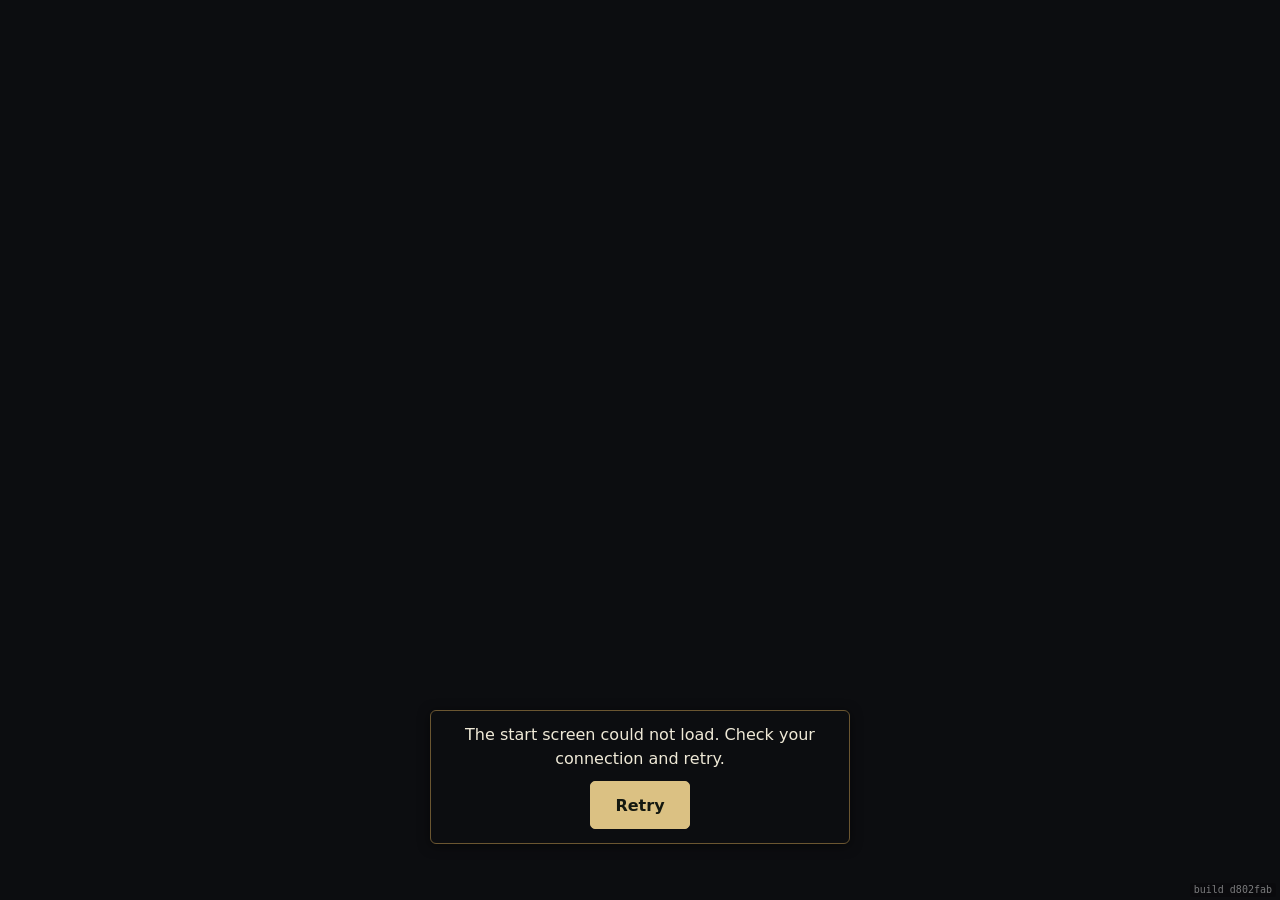
==== renegade/index.html @ bb0d63c6 "Deploy renegade d802fab" ====
<!DOCTYPE html>
<html lang="en">
<head>
<meta name="robots" content="noindex">
  <link rel="icon" href="data:,">
<meta charset="utf-8">
<meta name="viewport" content="width=device-width, initial-scale=1, maximum-scale=1, user-scalable=no, viewport-fit=cover">
<title>RENEGADE [working title] — Slice 5</title>
<!-- SP-100: the 3D battle view's ES modules (js/b3d/, loaded on demand by js/gfx.js) find three.js + cannon-es here -->
<script type="importmap">
{"imports": {"three": "./vendor/three-0.185.0/three.module.min.js?v=d802fab", "three/addons/": "./vendor/three-0.185.0/addons/", "cannon-es": "./vendor/cannon-es-0.20.0/cannon-es.js?v=d802fab", "./js/b3d/map3d.js": "./js/b3d/map3d.js?v=d802fab", "./vendor/three-0.185.0/addons/loaders/GLTFLoader.js": "./vendor/three-0.185.0/addons/loaders/GLTFLoader.js?v=d802fab", "three/addons/loaders/GLTFLoader.js": "./vendor/three-0.185.0/addons/loaders/GLTFLoader.js?v=d802fab", "./vendor/three-0.185.0/addons/utils/SkeletonUtils.js": "./vendor/three-0.185.0/addons/utils/SkeletonUtils.js?v=d802fab", "three/addons/utils/SkeletonUtils.js": "./vendor/three-0.185.0/addons/utils/SkeletonUtils.js?v=d802fab", "./vendor/three-0.185.0/addons/utils/BufferGeometryUtils.js": "./vendor/three-0.185.0/addons/utils/BufferGeometryUtils.js?v=d802fab", "three/addons/utils/BufferGeometryUtils.js": "./vendor/three-0.185.0/addons/utils/BufferGeometryUtils.js?v=d802fab", "./js/b3d/view.js": "./js/b3d/view.js?v=d802fab", "./js/b3d/scenes/scablands.js": "./js/b3d/scenes/scablands.js?v=d802fab", "./js/b3d/world.js": "./js/b3d/world.js?v=d802fab", "./js/b3d/scenes/hollis.js": "./js/b3d/scenes/hollis.js?v=d802fab", "./js/b3d/scenes/drowned.js": "./js/b3d/scenes/drowned.js?v=d802fab", "./js/b3d/scenes/hushwood.js": "./js/b3d/scenes/hushwood.js?v=d802fab", "./js/b3d/scenes/greyback.js": "./js/b3d/scenes/greyback.js?v=d802fab", "./js/b3d/instancing.js": "./js/b3d/instancing.js?v=d802fab", "./js/b3d/figures.js": "./js/b3d/figures.js?v=d802fab", "./js/b3d/physics.js": "./js/b3d/physics.js?v=d802fab", "./js/b3d/killcam.js": "./js/b3d/killcam.js?v=d802fab", "./js/b3d/assets.js": "./js/b3d/assets.js?v=d802fab", "./js/b3d/look.js": "./js/b3d/look.js?v=d802fab", "./js/b3d/fx.js": "./js/b3d/fx.js?v=d802fab", "./vendor/cannon-es-0.20.0/cannon-es.js": "./vendor/cannon-es-0.20.0/cannon-es.js?v=d802fab", "./vendor/three-0.185.0/three.module.min.js": "./vendor/three-0.185.0/three.module.min.js?v=d802fab", "./vendor/three-0.185.0/three.core.min.js": "./vendor/three-0.185.0/three.core.min.js?v=d802fab"}}
</script>
</head>
<body class="entry-open">
<style id="entry-style">
body.entry-open { margin:0; min-height:100%; background:#0c0d10; color:#efe9d7; font-family:system-ui,sans-serif; }
#entry { position:fixed; inset:0; z-index:2147483646; overflow:hidden; background:#0c0d10; display:flex; align-items:flex-end; justify-content:center; padding:16px 16px max(56px,calc(env(safe-area-inset-bottom) + 24px)); box-sizing:border-box; }
#entry-backdrop { position:absolute; inset:0; pointer-events:none; }
#entry .title-gl { position:absolute; inset:0; width:100%; height:100%; display:block; image-rendering:pixelated; image-rendering:crisp-edges; opacity:0; transition:opacity .6s; }
#entry .title-gl.on { opacity:1; }
#entry .entry-card { position:relative; width:min(420px,100%); padding:12px 16px 14px; box-sizing:border-box; text-align:center; background:rgba(12,13,16,.78); border:1px solid #6b5631; border-radius:6px; box-shadow:0 2px 12px rgba(0,0,0,.5); }
#entry h1 { position:absolute; width:1px; height:1px; overflow:hidden; clip:rect(0 0 0 0); white-space:nowrap; }
#entry p { line-height:1.5; margin:0; }
#entry button { min-height:48px; margin-top:10px; padding:10px 24px; font:inherit; font-weight:600; cursor:pointer; border:1px solid #dbc183; background:#dbc183; color:#141810; border-radius:5px; }
#entry button:disabled { opacity:.5; cursor:wait; } #entry button:focus-visible { outline:3px solid white; outline-offset:4px; }
#entry progress { display:block; width:100%; margin:10px 0 0; height:10px; accent-color:#dbc183; }
#entry [hidden] { display:none!important; } #entry-status { min-height:24px; overflow-wrap:anywhere; }
#asset-notice { position:fixed; top:4px; right:4px; z-index:1000; max-width:240px; padding:6px 10px; border-radius:5px; background:#20251f; color:#fff; font:12px system-ui; box-shadow:0 1px 4px #000; }
#asset-notice:empty { display:none; } #asset-notice button { margin-left:8px; min-height:32px; }
</style>
<section id="entry" aria-labelledby="entry-title"><div id="entry-backdrop"></div><div class="entry-card">
<h1 id="entry-title">RENEGADE</h1>
<p id="entry-status" role="status" aria-live="polite">Preparing the start screen…</p>
<progress id="entry-progress" hidden></progress>
<button id="entry-retry" hidden onclick="location.reload()">Retry</button>
<noscript><p>Enable JavaScript to play. Your saved game has not been changed.</p></noscript>
</div></section>

<script>
window.entryWatchdog = setTimeout(function () {
  if (!window.Entry) { document.getElementById('entry-status').textContent = 'The start screen could not load. Check your connection and retry.'; document.getElementById('entry-retry').hidden = false; }
}, 12000);
</script>
<script src="js/entry.js?v=d802fab" defer onerror="clearTimeout(window.entryWatchdog);document.getElementById('entry-status').textContent='The start screen could not load. Check your connection and retry.';document.getElementById('entry-retry').hidden=false"></script>
<div id="app" hidden inert>
  <header id="topbar"></header>
  <main id="screen"></main>
  <div id="modal-root"></div>
  <div id="tooltip" class="hidden"></div>
  <aside id="debug" class="hidden"></aside>
  <div id="toast"></div>
</div>
<template id="game-resources">
<link rel="stylesheet" href="css/style.css">
<link rel="stylesheet" href="css/mobile.css">
<link rel="stylesheet" href="css/title.css">
<link rel="stylesheet" href="css/scenario.css">
<link rel="stylesheet" href="css/maps.css">
<link rel="stylesheet" href="css/forest.css">
<link rel="stylesheet" href="css/dialogue.css">
<!-- data (all tuning numbers) -->
<script src="js/build_id.js?v=d802fab"></script>
<script src="data/config.js"></script>
<script src="data/resources.js"></script>
<script src="data/sprites.js"></script>
<script src="data/skills.js"></script>
<script src="data/bodies.js"></script>
<script src="data/items.js"></script>
<script src="data/weapons.js"></script>
<script src="data/sets.js"></script>
<script src="data/enemies.js"></script>
<script src="data/map.js"></script>
<script src="data/zones.js"></script>
<script src="data/searchables.js"></script>
<script src="data/mapsv2.js"></script>
<script src="data/attention.js"></script>
<script src="data/forestmap.js"></script>
<script src="data/hushwood_areas.js"></script>
<script src="data/events.js"></script>
<script src="data/quests.js"></script>
<script src="data/outpost.js"></script>
<script src="data/recipes.js"></script>
<script src="data/injuries.js"></script>
<script src="data/radio.js"></script>
<script src="data/rivals.js"></script>
<script src="data/scouting.js"></script>
<script src="data/town.js"></script>
<script src="data/town_art.js"></script>
<script src="data/town_art_homes.js"></script>
<script src="data/audio.js"></script>
<script src="data/allies.js"></script>
<script src="data/perks.js"></script>
<script src="data/abilities.js"></script>
<script src="data/tutorial.js"></script>
<script src="data/dialogue/caine.js"></script>
<script src="data/dialogue/caine_tour.js"></script>
<script src="data/barks.js"></script>
<script src="data/main.js"></script>
<script src="data/cards.js"></script>
<script src="data/gruntlook.js"></script>
<script src="data/title.js"></script>
<script src="data/prestige.js"></script>
<!-- logic (no DOM) -->
<script src="js/core.js"></script>
<script src="js/xp.js"></script>
<script src="js/skills.js"></script>
<script src="js/items.js"></script>
<script src="js/state.js"></script>
<script src="js/gruntgear.js"></script>
<script src="js/allies.js"></script>
<script src="js/perks.js"></script>
<script src="js/map.js"></script>
<script src="js/zones.js"></script>
<script src="js/outpost.js"></script>
<script src="js/quests.js"></script>
<script src="js/workbench.js"></script>
<script src="js/injuries.js"></script>
<script src="js/radio.js"></script>
<script src="js/checks.js"></script>
<script src="js/battle.js"></script>
<script src="js/enemyai.js"></script>
<script src="js/hunters.js"></script>
<script src="js/rivals.js"></script>
<script src="js/abilities.js"></script>
<script src="js/tactical.js"></script>
<script src="js/barks.js"></script>
<script src="js/escape.js"></script>
<script src="js/expedition.js"></script>
<script src="js/site.js"></script>
<script src="js/areapath.js"></script>
<script src="js/v2.js"></script>
<script src="js/hushwood.js"></script>
<script src="js/scouting.js"></script>
<script src="js/tutorial.js"></script>
<script src="js/dialogue.js"></script>
<script src="js/mainquest.js"></script>
<script src="js/cards.js"></script>
<script src="js/difficulty.js"></script>
<script src="js/dice.js"></script>
<script src="js/titlescene.js"></script>
<script src="js/prestige.js"></script>
<script src="js/scenario.js"></script>
<script src="js/savesnapshot.js"></script>
<!-- presentation -->
<script src="js/assets.js"></script>
<script src="js/sprites.js"></script>
<script src="js/sfx.js"></script>
<script src="js/music.js"></script>
<script src="js/battleview.js"></script>
<script src="js/battleclock.js"></script>
<script src="js/roster3d.js"></script>
<script src="js/gfx.js"></script>
<script src="js/mapview.js"></script>
<script src="js/forestmap.js"></script>
<script src="js/siteview.js"></script>
<script src="js/areawalk.js"></script>
<script src="js/traversal.js"></script>
<script src="js/townview.js"></script>
<script src="js/xpfloat.js"></script>
<script src="js/ui.js"></script>
<script src="js/settlepanel.js"></script>
<script src="js/buildui.js"></script>
<script src="js/debug.js"></script>
<script src="js/touch.js"></script>
<script src="js/tutorialview.js"></script>
<script src="js/dialogueview.js"></script>
<script src="js/cardview.js"></script>
<script src="js/gruntlook.js"></script>
<script src="js/title.js"></script>
<script src="js/scenarioview.js"></script>
<script src="js/main.js"></script>
</template>
<div id="build-stamp" style="position:fixed;right:4px;bottom:3px;z-index:2147483647;font:10px/1.2 monospace;color:#fff;opacity:.45;background:rgba(0,0,0,.35);padding:1px 4px;border-radius:3px;pointer-events:none;user-select:none">build d802fab</div>
</body>
</html>
---- renegade/css/style.css ----
* { box-sizing: border-box; }
html, body { margin: 0; height: 100%; background: #14140f; color: #ddd8c8; font: 13px/1.4 "Segoe UI", Roboto, Arial, sans-serif; }
button { background: #3a382e; color: #eee; border: 1px solid #5a5646; border-radius: 3px; padding: 4px 9px; cursor: pointer; font: inherit; margin: 2px; }
button:hover:not(:disabled) { background: #4d4a3c; }
button:disabled { opacity: .45; cursor: default; }
button.primary { background: #7a5a1e; border-color: #b08a3a; }
button.primary:hover:not(:disabled) { background: #936d25; }
button.big { font-size: 15px; padding: 8px 18px; }
button.grunt { background: #2e3a44; border-color: #4c6070; }
button.on { background: #b08a3a; color: #111; }
select, input { background: #22211b; color: #eee; border: 1px solid #555; border-radius: 3px; padding: 3px; font: inherit; }
h2 { margin: 4px 0 10px; } h3 { margin: 0 0 8px; font-size: 14px; color: #e8c880; } h4 { margin: 8px 0 4px; color: #bba; }
.good { color: #7ee07e; } .bad { color: #ff7a6a; } .warn { color: #f0b050; } .hint { color: #999; font-size: 12px; }
.hidden { display: none !important; }
#app { display: flex; flex-direction: column; height: 100vh; }
#topbar { display: flex; gap: 18px; align-items: center; padding: 6px 12px; background: #0c0c09; border-bottom: 1px solid #333; flex-wrap: wrap; }
#topbar .brand { font-weight: bold; letter-spacing: 2px; color: #e8c880; }
#topbar .res-i { margin-right: 8px; } #topbar .hint { margin-left: auto; }
#screen { flex: 1; overflow: auto; padding: 10px; }
.icon { vertical-align: middle; }
.tabs button { margin-right: 2px; }
.tab-body { margin-top: 8px; }
.panel { background: #1e1d17; border: 1px solid #36342a; border-radius: 4px; padding: 10px; margin-bottom: 10px; }
.cards { display: flex; flex-wrap: wrap; gap: 8px; }
.card { background: #26251e; border: 2px solid #3a382e; border-radius: 4px; padding: 8px; width: 170px; text-align: center; cursor: pointer; }
.card.sel { border-color: #e8c880; } .card.disabled { opacity: .5; cursor: default; }
.card.offer { width: 250px; cursor: default; }
.bc-name { font-weight: bold; margin-top: 4px; } .bc-sub { font-size: 12px; color: #bbb; } .bc-desc { font-size: 12px; color: #ccc; margin: 4px 0; text-align: left; } .bc-timer { color: #f0b050; font-size: 12px; }
.grunt-row { display: block; margin: 3px 0; cursor: pointer; }
.gear-row { margin: 4px 0; } .gear-row .slot { display: inline-block; width: 110px; color: #bba; text-transform: capitalize; } .gear-row select { max-width: 520px; }
.deploy-go { margin: 12px 0 30px; }
.item-row { display: flex; align-items: center; gap: 6px; padding: 2px 4px; border-bottom: 1px solid #2a2922; }
.item-row:hover { background: #2a291f; }
.item-icon { position: relative; width: 32px; height: 32px; flex: none; margin: 2px; } .item-icon canvas { position: absolute; left: 0; top: 0; }
.item-name { flex: 1; } .item-name small { color: #888; } .item-extra { color: #999; font-size: 11px; text-transform: capitalize; } .item-acts button { padding: 1px 6px; font-size: 11px; }
.skill-grid { display: grid; grid-template-columns: repeat(auto-fill, minmax(290px, 1fr)); gap: 3px 16px; }
.skill-row { display: flex; align-items: center; gap: 6px; } .skill-row.inactive { opacity: .45; }
.sk-name { width: 95px; } .sk-lvl { width: 45px; text-align: right; font-weight: bold; }
.bar { position: relative; flex: 1; height: 14px; background: #0e0e0b; border: 1px solid #444; border-radius: 2px; min-width: 60px; }
.bar-fill { position: absolute; left: 0; top: 0; bottom: 0; }
.bar-label { position: absolute; left: 0; right: 0; text-align: center; font-size: 10px; line-height: 13px; color: #fff; text-shadow: 0 0 2px #000; }
.exp-layout { display: flex; gap: 10px; height: 100%; }
.exp-map { flex: 1; min-width: 520px; }
.exp-side { width: 400px; overflow-y: auto; }
.map-wrap { position: relative; width: 100%; height: 100%; min-height: 520px; background: #1d1f1b; background-size: cover; border: 1px solid #333; border-radius: 4px; overflow: hidden; }
.map-edges { position: absolute; inset: 0; width: 100%; height: 100%; }
.edge { stroke: #6a6450; stroke-width: 2.5; } .edge.dim { stroke: #3a3830; stroke-dasharray: 4 4; } .edge.active { stroke: #e8c880; stroke-width: 3.5; }
.map-ground { position: absolute; inset: 0; width: 100%; height: 100%; image-rendering: pixelated; pointer-events: none; }
.map-node.unknown { opacity: .75; pointer-events: none; } .map-node.unknown .mn-name { color: #999; font-style: italic; }
.map-node { position: absolute; transform: translate(-50%, -24px); text-align: center; width: 150px; padding: 2px; border-radius: 6px; }
.map-node .icon { background: #0008; border-radius: 50%; border: 2px solid #555; }
.map-node.current .icon { border-color: #ffd84a; box-shadow: 0 0 12px #ffd84a; }
.map-node.visited .icon { border-color: #888; }
.map-node.reachable { cursor: pointer; } .map-node.reachable .icon { border-color: #e8c880; } .map-node.reachable:hover { background: #ffffff14; }
.map-node.remembered { opacity: .45; }
.mn-name { font-weight: bold; font-size: 12px; text-shadow: 0 0 3px #000; }
.mn-odds { font-size: 11px; white-space: nowrap; text-shadow: 0 0 3px #000; } .mn-odds .h { color: #ff8a7a; } .mn-odds .e { color: #9ad0ff; } .mn-odds .c { color: #ffd870; } .mn-odds .s { color: #9ae09a; }
.mn-tags { font-size: 10px; color: #bba; text-shadow: 0 0 3px #000; }
.sq-row { display: flex; align-items: center; gap: 6px; margin: 3px 0; } .sq-name { width: 110px; overflow: hidden; white-space: nowrap; text-overflow: ellipsis; } .sq-row.dead { opacity: .6; }
.heat-marks { position: relative; height: 14px; font-size: 9px; color: #999; overflow: hidden; } .heat-marks span { position: absolute; white-space: nowrap; } .heat-marks span.hm-end { text-align: right; }
.log div { font-size: 11px; color: #bbb; border-bottom: 1px solid #262520; overflow-wrap: anywhere; }   /* long lists (the Toll Gate) wrap on phones */
.modal-back { position: fixed; inset: 0; background: #000a; display: flex; align-items: center; justify-content: center; z-index: 50; }
.modal { background: #201f18; border: 1px solid #6a6040; border-radius: 6px; padding: 16px 20px; max-width: 560px; max-height: 88vh; overflow: auto; box-shadow: 0 10px 40px #000; overflow-wrap: anywhere; }
.modal.wide { max-width: 860px; }
.modal.radio, .radio { }
.ev-text { font-style: italic; color: #e8e0c8; }
.ev-opt { margin: 6px 0; display: flex; align-items: center; flex-wrap: wrap; gap: 6px; } .ev-opt .chance { color: #9ad0ff; font-size: 12px; }
.roll { font-family: monospace; }
table.summary { border-collapse: collapse; width: 100%; font-size: 12px; } table.summary td, table.summary th { border-bottom: 1px solid #333; padding: 2px 6px; text-align: left; } table.summary tr.enemy { color: #d99; }
.blog { font-size: 11px; color: #aaa; margin: 8px 0; max-height: 140px; overflow: auto; }
.battle-wrap { display: inline-block; }
.battle-hud { display: flex; gap: 10px; align-items: center; padding: 4px 0; } .bh-title { font-weight: bold; color: #e8c880; } .bh-timer { font-family: monospace; min-width: 80px; }
.battle-canvas { display: block; border: 1px solid #444; width: min(100%, calc((100vh - 190px) * 40 / 24)); height: auto; image-rendering: pixelated; }
.battle-wrap { display: block; width: 100%; }
#tooltip { position: fixed; z-index: 100; background: #0c0c09ee; border: 1px solid #6a6040; padding: 6px 8px; border-radius: 4px; max-width: 360px; font-size: 12px; pointer-events: none; }
#toast { position: fixed; bottom: 16px; left: 50%; transform: translateX(-50%); background: #333; color: #fff; padding: 8px 14px; border-radius: 4px; opacity: 0; transition: opacity .2s; z-index: 120; pointer-events: none; max-width: 80vw; overflow-wrap: anywhere; }
#toast.show { opacity: .95; }
#debug { position: fixed; right: 0; top: 0; bottom: 0; width: 380px; background: #0e0e12f5; border-left: 2px solid #5050a0; z-index: 90; overflow-y: auto; padding: 8px; font-size: 12px; }
.dbg-head { display: flex; justify-content: space-between; align-items: center; } .dbg-sec { border-top: 1px solid #333; padding: 4px 0; }
.dbg-field { display: flex; justify-content: space-between; gap: 6px; margin: 1px 0; } .dbg-field span { color: #aab; overflow: hidden; text-overflow: ellipsis; white-space: nowrap; } .dbg-field input[type=number] { width: 80px; }
.dbg-field.changed span { color: #ffd84a; } .dbg-small { color: #888; font-size: 11px; } .dbg-check { display: block; }
.dbg-export { width: 100%; height: 120px; font-family: monospace; font-size: 11px; }
.dbg-fields { max-height: 45vh; overflow-y: auto; margin: 4px 0; }

canvas.icon { image-rendering: pixelated; vertical-align: middle; }
.btn-icon { margin-right: 4px !important; }
.ev-icon { margin-right: 8px; }
.mn-countdown { position: absolute; top: -6px; left: calc(50% + 12px); background: #c0301a; color: #fff; font-weight: bold; font-size: 12px; padding: 1px 6px; border-radius: 10px; border: 1px solid #ffb080; box-shadow: 0 0 8px #ff5030; }
.map-node.distress .icon { border-color: #ff5030; box-shadow: 0 0 10px #ff5030; animation: distressPulse 1s ease-in-out infinite alternate; }
@keyframes distressPulse { from { box-shadow: 0 0 4px #ff5030; } to { box-shadow: 0 0 16px #ff5030; } }

/* ---------- Slice 2: town view ---------- */
.town-wrap { position: relative; margin-top: 8px; width: min(100%, calc((100vh - 120px) * 1000 / 600)); }
.town-stage { position: relative; width: 100%; aspect-ratio: 1000 / 600; background: #2a2820; border: 1px solid #444; border-radius: 4px; overflow: hidden; user-select: none; }
.town-bg { position: absolute; inset: 0; width: 100%; height: 100%; image-rendering: pixelated; pointer-events: none; }
/* SP-066: the forest camp's ambient layer (js/townview.js TV.ambient): sprite strips over the background, under the hotspots */
.town-anim { position: absolute; inset: 0; pointer-events: none; }
.town-anim > div { position: absolute; background-repeat: no-repeat; image-rendering: pixelated; }
/* Slice 5 §I: act homes. The tint stands in for a home art set that isn't committed yet (data/prestige.js artReady) */
.town-stage.home-bunker .town-bg, .town-stage.home-bunker .hs-built, .town-stage.home-bunker .hs-npcart { filter: saturate(0.5) brightness(0.78) hue-rotate(175deg); }
.town-carried { position: absolute; image-rendering: pixelated; pointer-events: none; }
.town-home { position: absolute; left: 50%; top: 6px; transform: translateX(-50%); padding: 2px 10px; background: #0009; border: 1px solid #6a6450; border-radius: 3px; color: #e8dcb0; font-size: 12px; letter-spacing: 0.04em; pointer-events: none; z-index: 2; white-space: nowrap; }
.town-hs { position: absolute; cursor: pointer; }
.town-hs.locked, .town-hs.lot { cursor: help; }
.town-hs img { position: absolute; image-rendering: pixelated; pointer-events: none; }
.town-hs .hs-hover, .town-hs .hs-open { display: none; }
.town-hs:hover .hs-hover { display: block; }
.town-stage.trapdoor-open .town-hs[data-hs=trapdoor] .hs-open { display: block; }
.town-hs .hs-ph { display: none; position: absolute; inset: 0; border: 2px dashed #8a8060; background: #0005; color: #e8c880; font-weight: bold; align-items: center; justify-content: center; text-align: center; font-size: 12px; }
.town-stage.placeholder .town-hs .hs-ph { display: flex; }
.town-stage.placeholder .town-hs:hover .hs-ph { border-color: #ffd84a; background: #ffd84a22; }
.town-hs .hs-label { display: none; position: absolute; transform: translate(-50%, -100%); white-space: nowrap; background: #0c0c09dd; border: 1px solid #b08a3a; color: #ffe8a8; padding: 1px 7px; border-radius: 3px; font-size: 12px; pointer-events: none; z-index: 3; }
.town-hs:hover .hs-label { display: block; }
.town-hs .hs-badge { position: absolute; transform: translate(-50%, -50%); z-index: 2; pointer-events: none; font-weight: bold; }
.hs-badge.bang { background: #ffd84a; color: #201000; width: 22px; height: 22px; border-radius: 50%; text-align: center; line-height: 22px; font-size: 15px; box-shadow: 0 0 8px #ffd84a; animation: distressPulse 1s ease-in-out infinite alternate; }
.hs-badge.ring { background: conic-gradient(#ffd84a calc(var(--frac) * 1%), #0008 0); color: #fff; border-radius: 50%; width: 30px; height: 30px; line-height: 30px; font-size: 9px; text-align: center; text-shadow: 0 0 2px #000; }
.hs-badge.timer { background: #0c0c09dd; color: #f0b050; border: 1px solid #f0b050; padding: 0 5px; border-radius: 8px; font-size: 11px; white-space: nowrap; }
.town-panel { position: absolute; left: 4%; right: 4%; top: 4%; bottom: 4%; background: #1b1a14f4; border: 1px solid #8a7a4a; border-radius: 6px; box-shadow: 0 10px 40px #000; display: flex; flex-direction: column; z-index: 10; }
/* SP-041: the settlement right column (js/settlepanel.js), desktop outpost only. The town (and any building panel over it)
   keeps the left; the column holds the SP-189 tutorial objectives on top (when on) and the settlement panel below. */
#screen:has(> .settle-col) { display: grid; grid-template-columns: minmax(0, 1fr) 240px; grid-template-rows: auto auto 1fr; column-gap: 10px; align-content: stretch; }
#screen:has(> .settle-col) > :not(.settle-col) { grid-column: 1; }
#screen > .settle-col { grid-column: 2; grid-row: 1 / span 3; align-self: start; margin-top: 8px; display: flex; flex-direction: column; gap: 8px; max-height: calc(100vh - 80px); overflow-y: auto; }
.settle-col > .tut-obj { margin: 0; }
.settle-panel { display: flex; flex-direction: column; gap: 4px; margin: 0; }
.settle-panel h3 { margin: 0 0 4px; font-size: 14px; letter-spacing: .04em; text-transform: uppercase; color: #dbc183; }
.settle-panel h4 { margin: 6px 0 2px; font-size: 12px; letter-spacing: .04em; text-transform: uppercase; color: #9f977f; }
.settle-panel .sp-body, .settle-panel .sp-grunt { display: flex; align-items: center; gap: 8px; width: 100%; text-align: left; background: #24221a; border: 1px solid #4a4532; border-radius: 4px; padding: 4px 6px; color: inherit; cursor: pointer; }
.settle-panel .sp-body:hover, .settle-panel .sp-grunt:hover { border-color: #8a7a4a; background: #2e2b20; }
.sp-body-txt { display: flex; flex-direction: column; min-width: 0; }
.sp-body-name { overflow: hidden; text-overflow: ellipsis; white-space: nowrap; }
.sp-body-sub, .sp-restore { font-size: 12px; color: #b9b3a0; }
.sp-restore { color: #ffb070; }
.sp-gear { list-style: none; margin: 0; padding: 0; }
.sp-slot { display: flex; align-items: center; gap: 6px; font-size: 12px; line-height: 1.3; padding: 1px 0; }
.sp-slot-label { flex: none; width: 74px; color: #9f977f; }
.sp-slot-item { min-width: 0; overflow: hidden; text-overflow: ellipsis; white-space: nowrap; }
.sp-slot.empty .sp-slot-item { color: #77715f; font-style: italic; }
.sp-squad { display: flex; flex-direction: column; gap: 3px; }
.sp-grunt { font-size: 12px; }
.sp-grunt-name { flex: 1; min-width: 0; overflow: hidden; text-overflow: ellipsis; white-space: nowrap; }
.sp-grunt-hp { flex: none; color: #b9b3a0; }
.settle-panel .sp-deploy { margin-top: 8px; width: 100%; padding: 8px; font-size: 15px; letter-spacing: .06em; }
.tp-head { display: flex; justify-content: space-between; align-items: center; padding: 6px 12px; border-bottom: 1px solid #3a382e; }
.tp-head h2 { margin: 0; font-size: 17px; color: #e8c880; }
.tp-close { font-size: 16px; padding: 2px 10px; }
.panel-body { overflow-y: auto; padding: 10px 12px; flex: 1; }
.zone-card { width: 300px; text-align: left; } .zone-card.disabled .bc-name { color: #999; font-style: italic; }
.deploy-zone { margin-bottom: 8px; }
.stockpile .sp-row { display: flex; align-items: center; gap: 8px; padding: 4px; border-bottom: 1px solid #2a2922; } .sp-name { width: 120px; }
.quest-row { border: 1px solid #36342a; border-radius: 4px; padding: 6px 8px; margin: 6px 0; } .quest-row.done { opacity: .55; } .quest-row.active { border-color: #8a7a4a; }
.giver-head { display: flex; gap: 12px; align-items: center; margin-bottom: 8px; }
/* ---------- Slice 2: location view ---------- */
.exp-head { display: flex; gap: 8px; align-items: center; padding: 2px 4px 6px; } .exp-head button { margin-left: auto; }
.site-wrap { position: relative; width: 100%; aspect-ratio: 1000 / 600; border: 1px solid #333; border-radius: 4px; overflow: hidden; background: #15140f; }
.site-canvas { position: absolute; inset: 0; width: 100%; height: 100%; image-rendering: pixelated; }
.site-obj { position: absolute; transform: translate(-50%, -50%); border-radius: 6px; padding: 1px; }
.site-obj canvas { display: block; }
.site-obj.usable { cursor: pointer; } .site-obj.usable:hover { outline: 2px solid #ffd84a; background: #ffd84a22; }
.site-obj.done { opacity: .8; }
.site-obj canvas.site-art { width: 100%; height: auto; image-rendering: pixelated; }
.site-obj canvas.obj-marker { position: absolute; width: 50%; height: auto; left: 25%; top: 25%; image-rendering: pixelated; pointer-events: none; }
.site-obj.event.usable, .site-obj.survivor.usable { outline: 2px solid #9ad0ff88; } .site-obj.grate.usable { outline: 2px solid #4ac0ff; }
.site-obj.busy { outline: 2px solid #ffd84a; }
.site-obj canvas.obj-quest { position: absolute; top: -18%; right: -14%; width: 50%; height: auto; image-rendering: pixelated; pointer-events: none; filter: drop-shadow(0 0 3px #e8c06099); }
.obj-lock { position: absolute; bottom: -6px; right: -6px; font-size: 12px; } .obj-left { position: absolute; top: -8px; left: -4px; color: #ffd84a; font-weight: bold; }
.site-squad canvas { width: 100%; height: auto; image-rendering: pixelated; }
.site-squad { position: absolute; transform: translate(-50%, -50%); pointer-events: none; filter: drop-shadow(0 0 3px #ffd84a); }
.site-progress { position: absolute; transform: translate(-50%, -100%); width: 170px; height: 18px; background: #000c; border: 1px solid #ffd84a; border-radius: 3px; z-index: 5; }
.site-progress .sp-fill { position: absolute; left: 0; top: 0; bottom: 0; width: 0; background: #b08a3a; }
.site-progress span { position: absolute; left: 0; right: 0; text-align: center; font-size: 11px; line-height: 16px; text-shadow: 0 0 2px #000; }
.site-progress .sp-cancel { position: absolute; left: 100%; top: -4px; padding: 1px 6px; font-size: 11px; }
.site-title { position: absolute; left: 8px; top: 6px; font-size: 12px; color: #e8c880; text-shadow: 0 0 3px #000; pointer-events: none; }
.map-node.enterable { cursor: pointer; } .map-node.enterable:hover { background: #ffffff14; }
.mn-passage { position: absolute; top: -4px; left: calc(50% - 30px); }
.mn-quest { position: absolute; top: -8px; left: calc(50% - 8px); background: #e8c060; color: #201000; font-weight: bold; border-radius: 50%; width: 16px; height: 16px; line-height: 16px; font-size: 12px; }
/* ---------- Slice 2: XP floats ---------- */
#xp-layer { position: fixed; inset: 0; pointer-events: none; z-index: 110; }
.xp-float { position: fixed; font-size: 11px; font-weight: 600; white-space: nowrap; text-shadow: 0 0 2px #000, 0 0 3px #000; }
.xp-float.lvl { font-size: 13px; font-weight: bold; }
.xp-lines { margin: 6px 0; } .xp-line { font-size: 12px; color: #cfe; }
.exp-map { display: flex; flex-direction: column; } .exp-map > .map-wrap { flex: 1; height: auto; }
/* recruitment panel */
.recruit-row { display: flex; align-items: center; gap: 6px; flex-wrap: wrap; }
.recruit-cost .rc { display: inline-flex; align-items: center; gap: 2px; margin-right: 8px; } .recruit-cost .rc.short { color: #e06a5a; }
.recruit-roster .rr-row { display: flex; align-items: center; gap: 4px; padding: 2px 0; }

/* Town: floating quest-available marker (placeholder "!" until quest_available art lands) */
.town-hs .hs-quest { position: absolute; transform: translate(-50%, -50%); z-index: 4; pointer-events: none; animation: questBob 1.4s ease-in-out infinite; }
.town-hs .hs-quest img, .town-hs .hs-quest svg { display: block; width: 100%; height: 100%; image-rendering: pixelated; }
.town-hs .hs-quest.placeholder svg { filter: drop-shadow(0 0 4px #ffd84aaa); }   /* placeholder until ui/quest_available.png lands */
@keyframes questBob { 0%, 100% { margin-top: 0; } 50% { margin-top: -6px; } }
/* Grunt equip screen */
.grunt-head { display: flex; align-items: center; gap: 10px; margin-bottom: 10px; }
.grunt-slot { margin: 6px 0; } .grunt-slot select { max-width: 520px; }
.rr-row button { margin-left: 8px; }
/* Slice 3: Settings panel */
.top-btns { margin-left: auto; display: inline-flex; gap: 4px; }
.settings-btn { font-size: 12px; padding: 2px 8px; }
.settings .set-row { display: flex; align-items: center; gap: 10px; margin: 6px 0; }
.settings .set-row label { min-width: 120px; }
.settings .set-row input[type=range] { width: 220px; }
.dbg-audio { display: inline-block; margin: 1px 4px 1px 0; } .dbg-audio button { font-size: 10px; }
.dbg-pre { font-size: 10px; white-space: pre-wrap; max-height: 180px; overflow: auto; }
/* Slice 3 §12: loot read under the map node name */
.mn-loot { font-size: 10px; color: #b8c0a0; } .mn-loot.picked { color: #d09050; }
.grunt-slot .slot-icon { vertical-align: middle; margin-right: 4px; }
/* Slice 3 §1 allies */
.trait-chips { display: inline-flex; gap: 3px; flex-wrap: wrap; vertical-align: middle; }
.trait-chip { font-size: 11px; padding: 0 5px; border: 1px solid; border-radius: 3px; background: rgba(0,0,0,.35); white-space: nowrap; cursor: help; }
.cands { display: flex; gap: 10px; flex-wrap: wrap; margin: 6px 0; }
.cand-card { border: 1px solid #444; background: #1c1c1c; padding: 8px; width: 210px; display: flex; flex-direction: column; gap: 5px; align-items: flex-start; }
.cand-name { font-weight: bold; color: #e8dcc0; }
.rr-name.vet { color: #ffd84a; }
.rr-row { flex-wrap: wrap; }
button.promote { background: #6a5a1a; }
.hs-badge.promote { background: #c9a227; color: #111; font-weight: bold; padding: 1px 5px; border-radius: 3px; font-size: 11px; white-space: nowrap; transform: translate(-80%, 0); }
.ally-history .hl { font-size: 12px; color: #bbb; padding: 1px 0; }
.memorial-wall { display: flex; flex-direction: column; gap: 8px; max-height: 60vh; overflow-y: auto; padding-right: 6px; }
.plaque { padding: 14px 18px; background: #2a2a2a; border: 12px solid transparent; color: #d8d0bc; box-sizing: border-box; }
.plaque.vet { font-size: 1.1em; }
.plaque .pl-name { font-weight: bold; color: #efe6cc; } .plaque.vet .pl-name { color: #ffd84a; }
.plaque .pl-cause { color: #e0a090; margin-top: 3px; } .plaque .pl-last { color: #aaa; font-style: italic; font-size: 12px; }
.plaque .pl-stats { font-size: 12px; color: #bbb; }
.nick-offer { margin: 6px 0; padding: 6px; border: 1px solid #665; background: #222; }
.nick-offer button { margin-left: 6px; }
/* Slice 3 §3 Character screen */
.nav-badge { display: inline-block; margin-left: 5px; min-width: 16px; padding: 0 4px; border-radius: 8px; background: #c9a227; color: #111; font-size: 11px; font-weight: bold; }
#toast.clickable { cursor: pointer; text-decoration: underline; } #toast.clickable.show { pointer-events: auto; }
.char-cols { display: flex; gap: 10px; flex-wrap: wrap; } .char-col { flex: 1 1 360px; }
.skill-row.inactive { opacity: .5; } .sk-unused { margin-left: 6px; font-style: italic; color: #999; }
.perk-owned { display: flex; gap: 8px; flex-wrap: wrap; margin-bottom: 8px; } .perk-chip { border: 1px solid #665; padding: 2px 6px; border-radius: 3px; background: #222; }
.perk-cards { display: flex; gap: 8px; flex-wrap: wrap; }
.perk-card { width: 190px; border: 1px solid #555; background: #1c1c1c; padding: 7px; display: flex; flex-direction: column; gap: 4px; align-items: flex-start; }
.perk-card img, .perk-card canvas { flex: 0 0 auto; }
.perk-card.keystone { border-color: #c9a227; } .perk-card.locked { opacity: .5; } .perk-card .pc-name { font-weight: bold; color: #e8dcc0; }

/* Slice 3 §2 ability bar */
.ability-bar { display: flex; gap: 10px; padding: 6px 0; align-items: center; }
.abl-btn { position: relative; display: flex; align-items: center; gap: 8px; padding: 4px 30px 4px 4px; background: #1b1a16; border: 1px solid #4a4533; border-radius: 4px; cursor: pointer; user-select: none; min-width: 150px; }
.abl-btn:hover { border-color: #8a7f55; } .abl-btn.ready { border-color: #c8b060; box-shadow: 0 0 6px #c8b06066; }
.abl-btn.aiming { border-color: #ffe080; background: #2c2716; box-shadow: 0 0 10px #ffe080aa; }
.abl-btn.disabled { opacity: .38; filter: grayscale(1); cursor: not-allowed; }
.abl-icw { position: relative; width: 32px; height: 32px; flex: 0 0 auto; } .abl-icw canvas { width: 32px; height: 32px; image-rendering: pixelated; display: block; }
.abl-ring { position: absolute; inset: 0; border-radius: 50%; pointer-events: none; }
.abl-cd { position: absolute; inset: 0; display: flex; align-items: center; justify-content: center; font: bold 13px monospace; color: #fff; text-shadow: 0 0 3px #000, 0 0 2px #000; pointer-events: none; }
.abl-key { position: absolute; left: -3px; bottom: -4px; font: bold 10px monospace; background: #000c; color: #ffe080; border: 1px solid #6a6040; border-radius: 3px; padding: 0 3px; }
.abl-name { font-size: 12px; color: #e8dcc0; }
.abl-auto { position: absolute; right: 4px; top: 50%; transform: translateY(-50%); width: 20px; height: 20px; padding: 0; font: bold 10px sans-serif; border-radius: 50%; border: 1px solid #555; background: #222; color: #777; cursor: pointer; }
.abl-auto.on { background: #3a5a2a; color: #cfe8b0; border-color: #7aa050; }

/* Slice 3 §5-6: sets + rare finds */
.set-line { color: #50d070; font-weight: bold; }
.cos-tag { color: #e0a0e0; font-weight: bold; }   /* Slice 5 §H: silly outfits (Vixie: common frame + a Cosmetic tag) */
.set-bonus { color: #6a7a6a; }
.set-bonus.on { color: #7ae890; }
.set-summary { margin: 4px 0; padding: 3px 6px; border-left: 3px solid #40b060; background: #1c2a1e; font-size: 12px; }
/* Megan (Oct 7): the carried-item action menu (js/ui.js UI.itemMenu): the tooltip's frame around the stock buttons */
.item-menu-row { cursor: pointer; } .item-menu-row:focus-visible { outline: 1px solid #b08a3a; outline-offset: -1px; } .item-menu-row[aria-expanded="true"] { background: #2a291f; }
.item-menu { position: fixed; z-index: 110; display: flex; flex-direction: column; min-width: 150px; max-width: min(300px, calc(100vw - 8px)); max-height: calc(100vh - 8px); overflow: auto; background: #0c0c09ee; border: 1px solid #6a6040; border-radius: 4px; padding: 3px; box-shadow: 0 6px 20px #000; }
.item-menu button { text-align: left; margin: 1px 0; font-size: 12px; }
.loot-box .item-row.rare .item-name { animation: rareflash 1.2s ease-in-out 3; }
@keyframes rareflash { 0%, 100% { filter: none; text-shadow: none; } 50% { filter: brightness(1.8); text-shadow: 0 0 6px currentColor; } }
/* Slice 3 §4b Hunter token + banner */
.map-hunter { position: absolute; transform: translate(-50%, -110%); z-index: 6; pointer-events: auto; filter: drop-shadow(0 0 4px #f22); animation: hunterpulse 1.2s ease-in-out infinite; }
.map-hunter.lost { opacity: 0.55; animation: none; }
.map-hunter-tracks { position: absolute; z-index: 5; opacity: 0.85; pointer-events: none; }
.map-rival { position: absolute; transform: translate(10%, -120%); z-index: 6; pointer-events: auto; filter: drop-shadow(0 0 4px #2cf); }
.rival-enc .rv-units { margin: 4px 0 10px; padding-left: 18px; } .rival-enc .rv-unit { margin: 2px 0; } .rival-enc .rv-item { font-weight: 600; }
@keyframes hunterpulse { 50% { filter: drop-shadow(0 0 9px #f33); } }
.map-banner.hunter { position: absolute; left: 50%; top: 12px; transform: translateX(-50%); z-index: 9; padding: 6px 16px; background: rgba(90, 10, 10, 0.92); border: 1px solid #f44; color: #ffd0d0; font-weight: bold; letter-spacing: 1px; }
/* Slice 3 §9-10 buildings */
.build-sec h3 img, .build-sec h3 canvas { vertical-align: middle; }
.cost-i.bad { color: #ff7070; }
.wb-recipe { display: flex; align-items: center; gap: 8px; padding: 4px 0; border-bottom: 1px solid #2a2922; }
.wb-recipe.locked { opacity: .55; }
.wb-recipe .wb-body { flex: 1; }
.wb-job { padding: 2px 0; }
.wb-odds { background: #1a2030; border: 1px solid #34405a; padding: 6px 8px; border-radius: 3px; }
.item-name .qty { color: #ffe8a8; }
.inj-chip { display: inline-block; background: #5a1818; border: 1px solid #c04040; color: #ffd0d0; border-radius: 9px; padding: 0 7px; margin: 0 3px; font-size: 11px; }
.bounty { border: 1px solid #36342a; padding: 6px 8px; margin: 4px 0; border-radius: 3px; }
.bounty.hot { border-color: #ffb040; background: #2a2010; }
.bounty.active { border-color: #6a8cff; }
.bounty.done { border-color: #5fd35f; }
.hs-badge.count { background: #0c1a24dd; color: #80d0ff; border: 1px solid #60b0e0; padding: 0 5px; border-radius: 8px; font-size: 11px; white-space: nowrap; }
.inf-row, .inf-bed { padding: 3px 0; border-bottom: 1px solid #2a2922; }
.tooltip .scout-read, #tip .scout-read, .scout-read { margin: 5px 0 4px; padding: 4px 6px; border-left: 2px solid #b08a3a; background: rgba(176,138,58,0.08); } .scout-read .unscouted { color: #999; font-style: italic; }
/* tactical pause */
.bh-pause { margin-left: 10px; } .bh-pause.on { background: #2e5a7a; border-color: #6ab0e0; }
.tp-panel { margin: 6px 0; padding: 6px 8px; background: #1c2430; border: 1px solid #4c7090; border-radius: 4px; max-width: 1020px; }
.tp-panel .tp-head { font-size: 12px; color: #bcd4ea; margin-bottom: 4px; }
.tp-items, .tp-queue { display: flex; flex-wrap: wrap; gap: 6px; align-items: center; margin: 3px 0; }
.tp-item { display: inline-flex; align-items: center; gap: 4px; } .tp-item.on { background: #b08a3a; color: #111; }
.tp-q { display: inline-flex; align-items: center; gap: 3px; background: #2a3444; border: 1px solid #ffe08066; border-radius: 3px; padding: 1px 4px; font-size: 12px; }
.tp-q button { padding: 0 5px; margin: 0; }
.abl-btn.queued { outline: 2px solid #ffe080; }
/* Break away + combat feed (milestone 5) */
.esc-btn .esc-ico { width: 32px; height: 32px; display: flex; align-items: center; justify-content: center; font-size: 24px; color: #9fd8ff; background: #1c2a36; border-radius: 3px; }
.esc-btn { padding-right: 8px; } .esc-btn .esc-odds { color: #9fb8c8; }
.combat-feed { flex: 1 1 320px; min-width: 280px; max-height: 92px; overflow: hidden; font-size: 11px; line-height: 1.35; background: #12110e; border: 1px solid #3a3528; border-radius: 4px; padding: 3px 6px; color: #cfc7b0; }
.combat-feed .cf-good { color: #8fe08f; } .combat-feed .cf-bad { color: #ff8a7a; }
.shop-row { display: flex; align-items: center; gap: 8px; margin: 4px 0; }

/* ---------- Slice 4 §A: tutorial overlay (js/tutorialview.js) ---------- */
.tut { position: fixed; inset: 0; z-index: 120; pointer-events: none; }
.tut .tut-block { position: absolute; inset: 0; pointer-events: auto; background: transparent; }
.tut .tut-dim { position: absolute; inset: 0; background: rgba(0, 0, 0, var(--tut-dim, 0.6)); pointer-events: none; }
.tut .tut-ring { position: fixed; border: 3px solid #ffd84a; border-radius: 8px; pointer-events: none; box-shadow: 0 0 0 200vmax rgba(0, 0, 0, var(--tut-dim, 0.6)), 0 0 14px 3px #ffd84aaa inset, 0 0 16px 4px #ffd84a88; transition: left .15s, top .15s, width .15s, height .15s; }
.tut.no-target .tut-ring { display: none; }
/* SP-003: a free step (T3's "press Fight!") lets you play under it: no blocking layer, no dim, just the ring and the box */
.tut.free .tut-block, .tut.free .tut-dim { display: none; }
.tut.free .tut-ring { box-shadow: 0 0 14px 3px #ffd84aaa inset, 0 0 16px 4px #ffd84a88; }
.tut .tut-arrow { position: fixed; width: 36px; height: 36px; font-size: 34px; line-height: 36px; text-align: center; color: #ffd84a; text-shadow: 0 0 6px #000, 0 0 2px #000; pointer-events: none; }
.tut .tut-arrow.up { animation: tutBobV 0.9s ease-in-out infinite reverse; }
.tut .tut-arrow.down { animation: tutBobV 0.9s ease-in-out infinite; }
.tut .tut-arrow.left { animation: tutBobH 0.9s ease-in-out infinite reverse; }
.tut .tut-arrow.right { animation: tutBobH 0.9s ease-in-out infinite; }
@keyframes tutBobV { 0%, 100% { transform: translateY(0); } 50% { transform: translateY(9px); } }
@keyframes tutBobH { 0%, 100% { transform: translateX(0); } 50% { transform: translateX(9px); } }
.tut .tut-box { position: fixed; width: min(360px, calc(100vw - 16px)); background: #201f18; border: 2px solid #ffd84a; border-radius: 8px; padding: 12px 14px 8px; color: #f0e8d0; pointer-events: auto; box-shadow: 0 6px 24px #000c; }
.tut .tut-text { margin: 0 0 10px; font-size: 15px; line-height: 1.4; }
.tut .tut-btns { display: flex; align-items: center; gap: 8px; }
.tut .tut-n { flex: 1; text-align: right; color: #a09878; font-size: 12px; }
.tut .tut-skip { background: none; border: none; color: #a09878; font-size: 12px; text-decoration: underline; padding: 4px 2px; cursor: pointer; }
.tut .tut-next { min-width: 84px; }
@media (pointer: coarse) {
  .tut .tut-next, .tut .tut-skip { min-height: 44px; min-width: 44px; }
  .tut .tut-next { min-width: 96px; font-size: 16px; }
  .tut .tut-text { font-size: 14px; }
}
/* Old Marta (Slice 4 §A1): placeholder figure until town_marta / npc_marta art lands */
.town-hs .hs-npc { position: absolute; inset: 0; width: 100% !important; height: 100% !important; pointer-events: none; image-rendering: pixelated; }
.marta-talk { display: flex; gap: 14px; align-items: flex-start; }
.marta-talk .icon { flex: none; }
.marta-choices { display: flex; flex-direction: column; gap: 8px; margin-top: 12px; }
.marta-choices button { text-align: left; min-height: 44px; }
/* Slice 4 §A2: combat speed slider (js/battleview.js BV.speedSlider) */
.bh-speeds { display: inline-flex; align-items: center; gap: 6px; }
.bh-speed { width: 150px; height: 24px; margin: 0; accent-color: #b08a3a; cursor: pointer; touch-action: none; }
.bh-speed-val { min-width: 44px; font-variant-numeric: tabular-nums; color: #ffe8a8; }
.bh-speeds.stopped .bh-speed-val { color: #ff8060; }
@media (pointer: coarse) {
  .bh-speed { width: 170px; -webkit-appearance: none; appearance: none; background: transparent; }
  .bh-speed::-webkit-slider-runnable-track { height: 6px; background: #5a5040; border-radius: 3px; }
  .bh-speed::-webkit-slider-thumb { -webkit-appearance: none; width: 44px; height: 44px; margin-top: -19px; border-radius: 50%; background: #b08a3a; border: 3px solid #ffe8a8; }
  .bh-speed::-moz-range-track { height: 6px; background: #5a5040; border-radius: 3px; }
  .bh-speed::-moz-range-thumb { width: 44px; height: 44px; border-radius: 50%; background: #b08a3a; border: 3px solid #ffe8a8; }
}

/* Slice 4 §B: the pods room (wall wheels, mural, the big clunk) */
.site-obj.wheel { cursor: pointer; z-index: 3; }   /* above its neighbours: the phone arrow buttons hang over the slot below */
.site-obj.wheel[data-half="l"] { box-shadow: inset 24px 0 0 -12px rgba(240, 216, 144, 0.35); }
.site-obj.wheel[data-half="r"] { box-shadow: inset -24px 0 0 -12px rgba(240, 216, 144, 0.35); }
.site-obj.wheel.done { filter: drop-shadow(0 0 4px #7fd06a); }
.site-obj.wheel .wheel-btns { display: none; position: absolute; left: 50%; top: 72%; transform: translateX(-50%); gap: 2px; white-space: nowrap; z-index: 2; }
.site-obj.wheel .wheel-btns .wheel-btn { width: 28px; height: 28px; min-height: 0; min-width: 0; padding: 0; border: 0; background: none; line-height: 0; }
.site-obj.wheel .wheel-btn canvas.wheel-btn-art { width: 100%; height: 100%; image-rendering: pixelated; pointer-events: none; }
.site-obj canvas.mural-arrow { position: absolute; left: 1px; top: 1px; pointer-events: none; }
.site-obj.sealed-v canvas.site-art { transform: rotate(90deg); }
@media (pointer: coarse) { .site-obj.wheel .wheel-btns { display: flex; } }
.site-obj.pod:not(.done) { filter: drop-shadow(0 0 6px #7fe0ff); }   /* the working pod hums */
.site-wrap.clunk { animation: site-clunk 0.5s ease-out; }
@keyframes site-clunk { 0% { transform: translate(0, 0); } 15% { transform: translate(-5px, 3px); } 30% { transform: translate(5px, -3px); } 45% { transform: translate(-3px, 2px); } 60% { transform: translate(2px, -1px); } 100% { transform: translate(0, 0); } }
.marta-quest { border: 1px solid #6a5a3a; background: rgba(60, 50, 30, 0.4); padding: 8px 10px; margin: 10px 0; border-radius: 4px; }
.marta-quest p { margin: 4px 0; }

/* ===== Slice 4 §D cards + binder (js/cardview.js). Card = the frame's 80x112 space in percentages. ===== */
.tcard { position: relative; aspect-ratio: 80 / 112; container-type: inline-size; image-rendering: pixelated; flex: none; }
.tcard > .tc-frame { position: absolute; inset: 0; width: 100%; height: 100%; }
.tcard .tc-art { position: absolute; left: 10%; top: 7.143%; width: 80%; height: 57.143%; display: flex; align-items: center; justify-content: center; overflow: hidden; }
.tcard .tc-art canvas { width: 100% !important; height: 100% !important; margin: 0 !important; object-fit: contain; image-rendering: pixelated; }
.tcard.unfound .tc-art canvas { filter: brightness(0); opacity: .85; }
.tcard .tc-name { position: absolute; left: 8.75%; top: 68.75%; width: 82.5%; height: 17.86%; display: flex; align-items: center; justify-content: center; text-align: center;
  font: bold 8.2cqw/1 sans-serif; color: #f3e6c4; text-shadow: 0 1px 0 #000; overflow: hidden; letter-spacing: -.02em; }
.tcard.unfound .tc-name { color: #8a7a5a; }
.tcard .tc-foil { position: absolute; inset: 0; background: url(../assets/ui/card_foil_strip6.png) 0 0 / 600% 100% no-repeat; mix-blend-mode: screen; animation: tc-foil .75s steps(6, jump-none) infinite; pointer-events: none; }
@keyframes tc-foil { from { background-position: 0 0; } to { background-position: 100% 0; } }
.tcard .tc-new { position: absolute; left: 67.5%; top: -4.46%; width: 50%; animation: tc-bob 1s ease-in-out infinite; }
@keyframes tc-bob { 50% { transform: translateY(-8%); } }
.card-pop { position: fixed; right: 30px; bottom: 90px; z-index: 90; display: flex; flex-direction: column; align-items: center; gap: 4px; transform: translateX(140%); transition: transform .25s ease-out, opacity .3s; cursor: pointer; perspective: 400px; }
.card-pop.in { transform: none; } .card-pop.out { opacity: 0; }
.card-pop .cp-flip { position: relative; width: var(--cw, 80px); aspect-ratio: 80 / 112; }
.card-pop .cp-flip > * { position: absolute; inset: 0; width: 100%; backface-visibility: hidden; transition: transform var(--flip) ease-in-out; }
.card-pop .cp-back { image-rendering: pixelated; height: 100%; }
.card-pop .cp-flip > .tcard { transform: rotateY(180deg); }
.card-pop .cp-flip.flipped > .cp-back { transform: rotateY(-180deg); }
.card-pop .cp-flip.flipped > .tcard { transform: rotateY(0); }
.card-pop .cp-cap { font: bold 12px sans-serif; color: #ffe9a8; background: #1b1a14e8; border: 1px solid #8a7a4a; border-radius: 4px; padding: 2px 6px; white-space: nowrap; }
/* landscape phone battles: the pickup as a toast along the bottom edge (js/cardview.js; left/right set by CV.placeToast) */
.card-toast { position: fixed; bottom: max(6px, env(safe-area-inset-bottom)); z-index: 90; display: flex; align-items: center; gap: 8px; min-height: 44px; max-width: 300px; box-sizing: border-box;
  padding: 3px 10px 3px 4px; background: #1b1a14f0; border: 1px solid #8a7a4a; border-radius: 6px; box-shadow: 0 2px 8px rgba(0,0,0,.6); cursor: pointer; opacity: 0; transform: translateY(8px); transition: opacity .25s, transform .25s; }
.card-toast.ct-compact { padding: 3px; gap: 0; } .card-toast.ct-compact .ct-text { display: none; }   /* no room anywhere else (CV.toastFallback): the thumbnail alone */
.card-toast.in { opacity: 1; transform: none; } .card-toast.out { opacity: 0; transition: opacity .4s; }
.card-toast .tcard { flex: none; } .card-toast .tcard .tc-name { display: none; }
.card-toast .ct-text { display: flex; flex-direction: column; min-width: 0; line-height: 1.2; }
.card-toast .ct-text b { font: bold 13px sans-serif; color: #ffe9a8; white-space: nowrap; overflow: hidden; text-overflow: ellipsis; }
.card-toast .ct-text small { font-size: 11px; color: #cbb89a; }
.binder { display: flex; flex-direction: column; gap: 8px; align-items: center; }
.binder-head { display: flex; flex-wrap: wrap; gap: 8px; align-items: center; justify-content: center; }
.binder-nav { display: inline-flex; gap: 6px; align-items: center; }
.binder-tab.on { background: #6a5a2a; }
.binder-spread { position: relative; width: min(100%, 1000px); container-type: inline-size; }
.binder.page .binder-spread { width: min(100%, 420px); }
.binder-bgimg { display: block; width: 100%; image-rendering: pixelated; }
.binder-ph { position: absolute; display: flex; justify-content: space-between; align-items: center; padding: 0 1%; font: bold 1.7cqw sans-serif; color: #f3e6c4; text-shadow: 0 1px 0 #000; }
.binder.page .binder-ph { font-size: 4cqw; }
.binder-grid { background: #6a4a2a; border: 3px solid #3a2a1a; border-radius: 6px; padding: 6px 8px 8px; }
.binder-grid .binder-ph { position: static; font-size: 13px; padding: 0 2px 4px; gap: 12px; }
.binder-cells { display: grid; grid-template-columns: repeat(6, calc(var(--ph) * 88 / 120)); gap: 6px; }
.binder-sleeve { position: relative; height: var(--ph); cursor: pointer; }
.binder-sleeve .binder-sleeve-bg { position: absolute; inset: 0; width: 100%; height: 100%; image-rendering: pixelated; }
.binder-sleeve .tcard.in-sleeve { position: absolute; left: 4.545%; top: 3.333%; width: 90.9%; }
.binder-sleeve .binder-corners { position: absolute; inset: 0; width: 100%; height: 100%; pointer-events: none; image-rendering: pixelated; }
.binder-pocket { position: absolute; cursor: pointer; }
.binder-pocket:hover .tcard { filter: brightness(1.15); }
.binder-pocket .binder-corners { position: absolute; left: -5%; top: -3.57%; width: 110%; pointer-events: none; image-rendering: pixelated; }
.binder-pocket .binder-n { position: absolute; right: 2%; top: 2%; font: bold 11px sans-serif; background: #000a; color: #ffe9a8; border-radius: 3px; padding: 0 3px; }
.card-inspect { display: flex; gap: 18px; align-items: flex-start; flex-wrap: wrap; justify-content: center; }
.card-inspect .ci-info { max-width: 260px; }
.ci-rarity.r-uncommon { color: #7ab0ff; } .ci-rarity.r-rare { color: #ffd84a; }
/* Slice 4 §E examine line in location tooltips */
#tooltip .examine { font-style: italic; color: #d9cba2; }
/* ===== Slice 4 §F paper doll (js/gruntlook.js) ===== */
.doll { display: flex; gap: 14px; align-items: flex-start; flex-wrap: wrap; margin: 6px 0 10px; }
.doll-fig { position: relative; width: 300px; height: 230px; flex: none; background: radial-gradient(ellipse at 50% 60%, #3a3424 0%, #1b1a14 70%); border: 1px solid #5a4a2a; border-radius: 6px; }
.doll-fig .doll-art { position: absolute; left: 50%; top: 50%; transform: translate(-50%, -54%); image-rendering: pixelated; }
.doll-slot { position: absolute; width: 74px; display: flex; flex-direction: column; align-items: center; gap: 2px; padding: 4px 2px; background: #221f16; border: 1px solid #5a4a2a; border-radius: 5px; font-size: 11px; cursor: pointer; }
.doll-slot.on { border-color: #ffd84a; box-shadow: 0 0 0 1px #ffd84a inset; }
.doll-slot .slot-empty { opacity: .45; }
.doll-slot.s-head { left: 8px; top: 8px; } .doll-slot.s-body { left: 8px; top: 122px; }
.doll-slot.s-pack { right: 8px; top: 8px; } .doll-slot.s-weapon { right: 8px; top: 122px; }
/* Slice 5 §E: the off hand + the Backup set (bottom row, under the figure) */
.doll-fig.hands { height: 310px; } .doll-fig.hands .doll-art { transform: translate(-50%, -62%); }
.doll-slot.s-offhand { right: 8px; top: 236px; } .doll-slot.s-weapon2 { left: 8px; top: 236px; } .doll-slot.s-offhand2 { left: 86px; top: 236px; }
.swap-btn { position: relative; padding-right: 8px; } .swap-btn .swap-cur { color: #9fb8c8; }
.swap-btn.cd { opacity: .6; }
.doll-list { flex: 1 1 260px; min-width: 240px; max-width: 520px; }
.doll-cur { display: flex; gap: 8px; align-items: center; flex-wrap: wrap; margin-bottom: 6px; }
.doll-items { display: flex; flex-direction: column; gap: 4px; max-height: 300px; overflow-y: auto; }
.doll-item { display: grid; grid-template-columns: 34px 1fr; grid-template-rows: auto auto; column-gap: 8px; text-align: left; padding: 3px 6px; }
.doll-item canvas { grid-row: 1 / 3; align-self: center; }
.doll-item small { color: #b8ab88; }
.doll-modal { min-width: min(92vw, 640px); }
.doll-cos { flex: 1 1 100%; display: flex; flex-wrap: wrap; gap: 6px 10px; align-items: center; }   /* Slice 5 §H Outfit row */
.doll-cos select { max-width: 260px; }
/* the doll's content (figure 300 px + list) is wider than a plain .modal's 560 px max, so the list ran past the right
   edge. Desktop only: phones keep mobile.css's own modal width */
@media (pointer: fine) { .modal.doll-modal-wrap { max-width: min(94vw, 880px); } }
.gear-chips { display: flex; flex-wrap: wrap; gap: 6px; align-items: center; margin: 4px 0 8px; }
.gear-chip { display: inline-flex; align-items: center; gap: 4px; padding: 2px 8px 2px 2px; border: 1px solid #4a4030; border-radius: 4px; background: #221f16; font-size: 12px; }
.gear-chip.empty { opacity: .7; }
.grunt-gear-btn { margin-left: 6px; padding: 1px 8px; font-size: 12px; }
/* Vixie (Slice 4): the unarmed deploy confirm; 44 px tap targets */
.confirm-unarmed { max-width: 420px; }
.confirm-unarmed .unarmed-list { margin: 6px 0 12px 18px; }
.confirm-row { display: flex; gap: 10px; justify-content: flex-end; flex-wrap: wrap; }
.confirm-btn { min-height: 44px; min-width: 96px; padding: 0 18px; font-size: 15px; }
/* Slice 4 §H: the difficulty badge (Smudge's 16x16 _hud sigil at x2) */
.diff-badge { display: inline-flex; align-items: center; gap: 4px; font-size: 12px; color: #d4c8a0; white-space: nowrap; }
.diff-badge img, .diff-badge canvas { image-rendering: pixelated; width: 32px; height: 32px; }
.diff-badge.diff-ragnarok { color: #e0a080; }
/* Slice 5 §A: the truck crash line */
.crash-flash { position: fixed; left: 50%; top: 38%; transform: translate(-50%, -50%); z-index: 1200; pointer-events: none; padding: 14px 28px;
  font-size: 30px; font-weight: 700; letter-spacing: 1px; color: #ffe0b0; text-shadow: 3px 3px 0 #2a0a06; background: rgba(40, 8, 4, .82);
  border: 2px solid #c0502a; border-radius: 4px; animation: crash-in 2.6s ease-out forwards; }
@keyframes crash-in { 0% { opacity: 0; transform: translate(-50%, -50%) scale(1.3); } 6% { opacity: 1; transform: translate(-54%, -50%) scale(1); } 10% { transform: translate(-46%, -50%); }
  14% { transform: translate(-51%, -50%); } 18% { transform: translate(-50%, -50%); } 80% { opacity: 1; } 100% { opacity: 0; } }
.warn.wrecked { color: #e08a5a; }
/* Slice 5 §B: the d20 panel (Smudge's art, js/dice.js places every part from config.dice.art at x2) */
.dice-shield { position: fixed; inset: 0; z-index: 1150; background: rgba(0,0,0,.18); cursor: pointer; }
.dice-panel { position: fixed; left: 10px; top: 56px; z-index: 1160; cursor: pointer; background-size: 100% 100%; image-rendering: pixelated; filter: drop-shadow(0 4px 10px rgba(0,0,0,.6)); }
.dice-panel .dice-gl, .dice-panel .dice-still, .dice-panel .dice-plaque, .dice-panel .dice-rest, .dice-panel .dice-digit { position: absolute; image-rendering: pixelated; image-rendering: crisp-edges; background-repeat: no-repeat; }
.dice-panel .dice-still, .dice-panel .dice-plaque { background-size: 100% 100%; }
.dice-panel .dice-line { position: absolute; left: 0; right: 0; text-align: center; font: 12px/1.3 monospace; color: #cbb89a; text-shadow: 0 1px 2px #000, 0 0 4px #000; }
.dice-panel .dice-line.good { color: #9fd67a; } .dice-panel .dice-line.bad { color: #ff8a5c; }
@media (max-width: 700px), (max-height: 450px) { .dice-panel { top: 46px; left: 6px; } }
/* the docked batch die (scouting batches; js/dice.js Dc.showMini): Smudge's 64 px d20 at 1x, no shield, a corner (data-spot,
   bottom-left first). The frame lets taps through; only .dice-mini-hit (the die's body) takes the skip tap. */
.dice-mini { position: fixed; z-index: 1160; pointer-events: none; }
.dice-mini[data-spot="bl"] { left: calc(8px + env(safe-area-inset-left)); bottom: calc(8px + env(safe-area-inset-bottom)); }
.dice-mini[data-spot="br"] { right: calc(8px + env(safe-area-inset-right)); bottom: calc(8px + env(safe-area-inset-bottom)); }
.dice-mini[data-spot="tl"] { left: calc(8px + env(safe-area-inset-left)); top: 56px; }
.dice-mini[data-spot="tr"] { right: calc(8px + env(safe-area-inset-right)); top: 56px; }
.dice-mini .dice-mini-face { position: absolute; image-rendering: pixelated; background-repeat: no-repeat; pointer-events: none; }
.dice-mini .dice-mini-hit { position: absolute; pointer-events: auto; cursor: pointer; border-radius: 40%; }
/* Slice 5 §C: a teammate's death just cut the squad's carry (pulse once) */
.panel.carry-drop { animation: carryDrop 0.9s ease-out 2; }
@keyframes carryDrop { 0% { box-shadow: 0 0 0 2px #e04040; } 100% { box-shadow: 0 0 0 0 transparent; } }
@media (prefers-reduced-motion: reduce) { .panel.carry-drop { animation: none; box-shadow: 0 0 0 1px #e04040; } }
/* Slice 5 §D: the way out + the extraction hotspot in the location view */
.site-obj.exit .obj-exit-label { position: absolute; left: 50%; top: 4%; transform: translateX(-50%); font: bold 10px/1 sans-serif; letter-spacing: 1px; color: #14140f; background: #e8d890; border-radius: 3px; padding: 2px 4px; pointer-events: none; }
.site-obj.exit.usable { outline: 2px dashed #e8d89088; } .site-obj.exit.usable:hover { outline: 2px solid #ffd84a; }
.site-obj.extract.usable { outline: 2px solid #40e0a0aa; } .site-obj.extract.usable:hover { outline: 2px solid #ffd84a; }

/* Slice 5 §J: card set rewards: a finished group's frame tint, the Series title */
.binder-ph.set-done { color: var(--set-tint); text-shadow: 0 0 6px color-mix(in srgb, var(--set-tint) 60%, transparent); }
.binder-pocket.set-done .tcard, .binder-sleeve.set-done .tcard { box-shadow: 0 0 0 2px var(--set-tint), 0 0 8px color-mix(in srgb, var(--set-tint) 55%, transparent); border-radius: 3px; }
.binder-sets { display: flex; gap: 14px; flex-wrap: wrap; align-items: center; margin: 2px 0 6px; font-size: 13px; color: #e8dcb0; }
.binder-sets b { color: #ffd84a; }
.brand-title { color: #ffd84a; }
.title-cardtitle { display: block; color: #ffd84a; font-size: 12px; margin-top: 2px; }
/* SP-100 3D battles (js/b3d/view.js): the WebGL arena under a transparent overlay canvas that lays out exactly like the 2D .battle-canvas */
.b3d-stack { position: relative; }
.b3d-stack > .b3d-gl { position: absolute; display: block; pointer-events: none; image-rendering: pixelated; }
.battle-canvas.b3d-overlay { position: relative; background: transparent; image-rendering: auto; }
/* RNG-077 / SP-006: the 3D battle's loading screen (covers the real load, then waits for the beat; js/gfx.js) */
.b3d-loading { position: fixed; inset: 0; z-index: 121; display: flex; align-items: center; justify-content: center; background: radial-gradient(ellipse at center, #1d1a12 0%, #0b0a07 75%); }
.b3d-loading .b3d-ready { margin: 8px 0 0; color: #7fe8ff; font-family: monospace; letter-spacing: 3px; text-transform: uppercase; visibility: hidden; }
.b3d-loading[data-state="ready"] { cursor: pointer; }
.b3d-loading[data-state="ready"] .b3d-ready { visibility: visible; animation: rvReady 0.8s ease-in-out infinite alternate; }
@keyframes rvReady { from { opacity: 0.45; } to { opacity: 1; } }
/* SP-082 placeholder: the combat UI opening on the reveal beat. The end panels unlock like a combination lock (3 spins),
   expand and project a beam across the HUD bar; the interface appears under it. Decorative only (pointer-events: none). */
.battle-wrap.b3d { position: relative; }
.rv-open { position: absolute; left: 0; right: 0; top: 0; height: 40px; pointer-events: none; z-index: 5; --rv-ms: 1300ms; }
.rv-lock { position: absolute; top: 2px; width: 36px; height: 36px; border-radius: 50%; box-sizing: border-box; border: 3px solid #5fd8ff;
  background: repeating-conic-gradient(#0d2a33 0 10deg, #5fd8ff 10deg 13deg), #0d2a33; box-shadow: 0 0 10px #29c4ff, inset 0 0 6px #000;
  animation: rvSpin var(--rv-ms) cubic-bezier(.3,.05,.3,1) both; }
.rv-lock b { position: absolute; left: 50%; top: 3px; width: 4px; height: 12px; margin-left: -2px; background: #e8ffff; border-radius: 2px; box-shadow: 0 0 6px #fff; }
.rv-l { left: 0; } .rv-r { right: 0; animation-name: rvSpinR; }
.rv-beam { position: absolute; left: 18px; right: 18px; top: 17px; height: 6px; border-radius: 3px; background: linear-gradient(90deg, #bff4ff, #29c4ff 20%, #e8ffff 50%, #29c4ff 80%, #bff4ff);
  box-shadow: 0 0 14px 4px #29c4ffaa; transform: scaleX(0); opacity: 0; animation: rvBeam var(--rv-ms) ease-out both; }
@keyframes rvSpin { 0% { transform: rotate(0) scale(0.6); opacity: 0; } 8% { opacity: 1; transform: rotate(0) scale(1); }
  20% { transform: rotate(360deg); } 23% { transform: rotate(340deg); } 38% { transform: rotate(720deg); } 41% { transform: rotate(700deg); } 58% { transform: rotate(1080deg) scale(1); }
  68% { transform: rotate(1080deg) scale(1.35); } 85% { transform: rotate(1080deg) scale(1.15); opacity: 1; } 100% { transform: rotate(1080deg) scale(1); opacity: 0; } }
@keyframes rvSpinR { 0% { transform: rotate(0) scale(0.6); opacity: 0; } 8% { opacity: 1; transform: rotate(0) scale(1); }
  20% { transform: rotate(-360deg); } 23% { transform: rotate(-340deg); } 38% { transform: rotate(-720deg); } 41% { transform: rotate(-700deg); } 58% { transform: rotate(-1080deg) scale(1); }
  68% { transform: rotate(-1080deg) scale(1.35); } 85% { transform: rotate(-1080deg) scale(1.15); opacity: 1; } 100% { transform: rotate(-1080deg) scale(1); opacity: 0; } }
@keyframes rvBeam { 0%, 62% { transform: scaleX(0); opacity: 0; } 66% { opacity: 1; } 82% { transform: scaleX(1); opacity: 1; height: 6px; } 100% { transform: scaleX(1); opacity: 0; height: 2px; } }
.rv-opening .battle-hud, .rv-opening .ability-bar, .rv-opening .battle-bottom, .rv-opening .squad-panel { animation: rvHud var(--rv-hud-ms, 1300ms) ease-out both; }
@keyframes rvHud { 0%, 66% { opacity: 0; clip-path: inset(0 50% 0 50%); } 86% { opacity: 1; clip-path: inset(0 0 0 0); } 100% { opacity: 1; clip-path: none; } }
.rv-open.rv-reduced .rv-lock, .rv-open.rv-reduced .rv-beam { display: none; }
.rv-opening.rv-reduced-motion .battle-hud, .rv-opening.rv-reduced-motion .ability-bar, .rv-opening.rv-reduced-motion .battle-bottom, .rv-opening.rv-reduced-motion .squad-panel { animation: rvFade 250ms ease-out both; }
@keyframes rvFade { from { opacity: 0; } to { opacity: 1; } }
@media (prefers-reduced-motion: reduce) { .b3d-loading[data-state="ready"] .b3d-ready { animation: none; } }
.b3d-card { background: #0c0c09e8; border: 1px solid #5a4a2a; padding: 12px 18px; min-width: 240px; font-size: 13px; }
.b3d-card h3 { margin: 0 0 6px; color: #e8c880; }
.b3d-card ol { margin: 0; padding-left: 18px; } .b3d-card li { display: flex; justify-content: space-between; gap: 16px; } .b3d-card li b { font-family: monospace; color: #9a9; }
/* SP-133 Enemy Attention: the Map's bar + notoriety icon (never Heat's colours or numbers) */
.att-bar { display: flex; align-items: center; gap: 6px; padding: 2px 6px 6px; font-size: 12px; flex-wrap: wrap; }
.att-bar .att-label { font-weight: bold; color: #ffb36b; letter-spacing: .5px; text-transform: uppercase; font-size: 11px; }
.att-bar .att-track { flex: 0 1 220px; min-width: 90px; height: 10px; background: #2a2118; border: 1px solid #6b4a2a; border-radius: 5px; overflow: hidden; }
.att-bar .att-fill { height: 100%; background: linear-gradient(90deg, #d9822b, #ffcf5a); transition: width .25s; }
.att-bar.full .att-fill { background: #ff5a3a; }
.att-bar .att-num { color: #e8d2b0; font-variant-numeric: tabular-nums; min-width: 48px; }
.att-bar .att-noto { display: inline-flex; align-items: center; gap: 2px; padding: 0 6px 0 2px; height: 18px; border-radius: 9px; background: #3a2a40; color: #d8c8f0; font-weight: bold; font-size: 11px; }
.att-bar .att-noto i { font-style: normal; display: inline-flex; align-items: center; justify-content: center; width: 14px; height: 14px; border-radius: 50%; background: #6a4a80; color: #fff; font-size: 10px; }
.att-bar .att-noto.on i { background: #c0408a; }
.att-bar .att-esc { color: #ff9a8a; font-weight: bold; }
.att-bar .att-owed { color: #ff9a8a; flex-basis: 100%; }
.att-bar.off { color: #9fd6a0; }
.att-esc-note { color: #ff9a8a; font-weight: bold; }
/* SP-173: the run's Squad rows open the loadout screen (js/gruntlook.js UI.showLoadout) */
.sq-row.sq-open { cursor: pointer; border-radius: 3px; padding: 1px 2px; }
.sq-row.sq-open:hover, .sq-row.sq-open:focus-visible { background: #2c2a1f; outline: 1px solid #5a4a2a; }
.loadout-stats { margin-bottom: 8px; line-height: 1.5; }


/* SP-156 combat squad panel (js/battleview.js BV.renderSquad): beside the arena on desktop, a strip under the ability bar elsewhere */
.squad-panel { margin: 4px 0 6px; padding: 6px 8px; }
.battle-wrap:has(> .squad-panel.side) { position: relative; }
.squad-panel.side { position: absolute; margin: 0; overflow-y: auto; box-sizing: border-box; z-index: 2; }
.sqp-head { display: flex; justify-content: space-between; align-items: center; margin: 0 0 4px; font-size: 13px; }
.sqp-toggle { padding: 1px 8px; font-size: 11px; }
.squad-panel.side .sqp-toggle { display: none; }
.squad-panel.collapsed .sqp-row { display: none; }
.squad-panel.collapsed .sqp-head { margin: 0; }
.sqp-row .bar { min-width: 50px; }
.sqp-med { flex: none; white-space: nowrap; padding: 2px 6px; font-size: 11px; display: inline-flex; align-items: center; gap: 2px; margin: 0; }
.sqp-med:disabled { opacity: .45; cursor: default; }
.sqp-med.queued { outline: 1px solid #ffe080; }
.squad-panel.side .sqp-row { flex-wrap: wrap; row-gap: 2px; margin: 0 0 8px; }
.squad-panel.side .sq-name { width: auto; flex: 1 1 0; min-width: 0; }
.squad-panel.side .sqp-row .bar { order: 3; flex: 1 1 100%; }
@media (pointer: coarse) {   /* compact, so the 3D portrait view keeps its free height (tests/browser/battle3d.py) */
  .squad-panel { padding: 3px 8px; margin: 2px 0 4px; }
  .sqp-head { margin: 0; font-size: 12px; }
  .squad-panel .sqp-row .sq-name { font-size: 12px; }
  .squad-panel .sqp-row .sqp-med { min-height: 30px; padding: 0 8px; font-size: 12px; }   /* mobile.css makes .sq-row buttons icon-only (the run's Heal); this one keeps its label */
  .sqp-toggle { min-height: 26px; padding: 0 10px; margin: 0; }
  .squad-panel .sqp-row { margin: 1px 0; }
}


/* SP-101 slice 1 (SP-189): tutorial objective panel (js/tutorialview.js TV.objectivesEl). Desktop only. Outpost: its own
   right column beside the town (the town view and any open building panel keep the left); expedition: top of .exp-side.
   Never in battle (the SP-156 squad panel owns the right there). A future SP-041 settlement right panel stacks under it. */
#screen:has(> .tut-obj) { display: grid; grid-template-columns: minmax(0, 1fr) 240px; column-gap: 10px; align-content: start; }
#screen:has(> .tut-obj) > :not(.tut-obj) { grid-column: 1; }
#screen > .tut-obj { grid-column: 2; grid-row: 1 / span 20; align-self: start; margin: 8px 0 0; }
.tut-obj h3 { margin: 0 0 6px; font-size: 14px; letter-spacing: .04em; text-transform: uppercase; color: #dbc183; }
.tut-obj-list { list-style: none; margin: 0; padding: 0; }
.tut-obj-item { display: flex; gap: 6px; margin: 0 0 6px; font-size: 13px; line-height: 1.35; color: #b9b3a0; }
.tut-obj-item.current { color: #f3ecd6; font-weight: 600; }
.tut-obj-item.done { color: #7f7a6a; text-decoration: line-through; }
.tut-obj-mark { flex: none; width: 1em; text-align: center; }
.tut-obj-item.done .tut-obj-mark { color: #9fd6a0; text-decoration: none; }
.tut-obj-item.current .tut-obj-mark { color: #dbc183; }
---- renegade/css/title.css ----
/* Slice 4 §G: the title / login screen (js/title.js, data/title.js; art assets/ui/login, native pixels at x2 / x3) */
body.title-open { overflow: hidden; }
#title { position: fixed; inset: 0; z-index: 900; background: #0c0d10; overflow: hidden; user-select: none; -webkit-user-select: none;
  font-family: inherit; color: #d4c8a0; }
#title img, #title canvas, #title .title-logo, #title .title-panel, #title .title-play-art, #title .title-sound { image-rendering: pixelated; image-rendering: crisp-edges; }
#title .title-still { position: absolute; inset: 0; background: var(--t-still-d) 50% 50% / cover no-repeat; image-rendering: pixelated; }
#title.phone .title-still { background-image: var(--t-still-p); background-size: auto; }
@media (min-width: 431px) { #title.phone .title-still { background-size: cover; } }
#title .title-gl { position: absolute; inset: 0; width: 100%; height: 100%; display: block; opacity: 0; transition: opacity .6s; }
#title.gl .title-gl { opacity: 1; }
#title.gl .title-still { opacity: 0; transition: opacity .6s .3s; }
/* a little darkening behind the panel so the fields read */
#title .title-shade { position: absolute; inset: 0; pointer-events: none;
  background: linear-gradient(to bottom, rgba(12,13,16,0) 45%, rgba(12,13,16,.35) 100%); }
/* logo: 175x39 strip of 4 at x3 (desktop) / x2 (phone), ember flicker steps(4) ~6 fps */
#title .title-logo { position: absolute; left: 50%; top: 22px; margin: 0; width: 525px; height: 117px; transform: translateX(-50%);
  background: var(--t-logo) 0 0 / 2100px 117px no-repeat; animation: t-logo .667s steps(4) infinite; }
@keyframes t-logo { from { background-position: 0 0; } to { background-position: -2100px 0; } }
#title.phone .title-logo { top: max(16px, env(safe-area-inset-top)); width: 350px; height: 78px; background-size: 1400px 78px; animation-name: t-logo-p; }
@keyframes t-logo-p { from { background-position: 0 0; } to { background-position: -1400px 0; } }
/* panel: 9-slice 12 / 24px, 336 wide desktop, 352 phone (344 at 360) */
#title .title-panel { position: absolute; left: 50%; bottom: 32px; transform: translateX(-50%); width: 336px; box-sizing: border-box;
  border: 24px solid transparent; border-image: var(--t-panel) 12 fill / 24px repeat; padding: 6px 6px 4px; }
#title.phone .title-panel { width: 352px; bottom: max(64px, calc(env(safe-area-inset-bottom) + 56px)); }
@media (max-width: 370px) { #title.phone .title-panel { width: 344px; } }
@media (max-height: 560px) and (orientation: landscape) { #title .title-logo { top: 8px; transform: translateX(-50%) scale(.67); transform-origin: 50% 0; } #title .title-panel { bottom: 8px; } }
#title .title-row { margin-bottom: 8px; }
#title .title-label { display: block; height: 20px; margin: 0 0 4px 2px; }
#title .title-label img { width: 100px; height: 20px; display: block; }   /* 50x10 native at x2 */
#title .title-field { position: relative; height: 32px; }
#title .title-field input { width: 100%; height: 32px; box-sizing: border-box; border: 10px solid transparent; border-image: var(--t-field) 5 fill / 10px repeat;
  background: transparent; color: #8e8e8c; padding: 0 22px 0 0; font: inherit; cursor: not-allowed; opacity: 1; }
#title .title-lock { position: absolute; right: 26px; top: 6px; width: 18px; height: 22px; pointer-events: none; }
#title .title-divider { height: 12px; margin: 6px 0 10px; border: solid transparent; border-width: 0 12px; border-image: var(--t-div) 0 6 fill / 0 12px repeat; }
/* Play: 240x64 art, the hit box is the body (inset 8 px); all three states share one canvas so nothing moves */
#title .title-play { position: relative; display: block; margin: 4px auto 2px; width: 224px; height: 48px; padding: 0; border: 0; background: none; cursor: pointer; }
#title .title-play-art { position: absolute; left: -8px; top: -8px; width: 240px; height: 64px; background: var(--t-play) 0 0 / 240px 64px no-repeat; pointer-events: none; }
#title .title-play:hover .title-play-art, #title .title-play:focus-visible .title-play-art { background-image: var(--t-play-h); }
#title .title-play:active .title-play-art { background-image: var(--t-play-p); }
#title .title-play:focus { outline: none; }
/* build hash bottom-left (10 px / 8 px in), sound toggle bottom-right (18x18 at x2) */
#title .title-version { position: absolute; left: 10px; bottom: 8px; font-size: 14px; color: #d4c8a0; text-shadow: 2px 2px 0 #120a0a; letter-spacing: .5px;
  bottom: max(8px, env(safe-area-inset-bottom)); }
#title .title-sound { position: absolute; right: 6px; bottom: max(4px, env(safe-area-inset-bottom)); width: 44px; height: 44px; padding: 0; border: 0; cursor: pointer;
  background: transparent var(--t-snd-off) 50% 50% / 36px 36px no-repeat; }   /* 18x18 at x2 in a 44 px tap target */
#title .title-sound:hover { background-image: var(--t-snd-off-h); }
#title .title-sound.on { background-image: var(--t-snd-on); }
#title .title-sound.on:hover { background-image: var(--t-snd-on-h); }
@media (prefers-reduced-motion: reduce) { #title .title-logo { animation: none; } }
/* Slice 4 §H: the new save's difficulty (Smudge's sigils, 40x40 at x2; columns 52 native, 44 on narrow phones) */
#title .title-panel.diff { width: 392px; }
#title.phone .title-panel.diff { width: 352px; }
@media (max-width: 370px) { #title.phone .title-panel.diff { width: 344px; } }
#title .t-diff-head { color: #8e8e8c; text-shadow: 2px 2px 0 #120a0a; font-size: 15px; letter-spacing: .5px; margin: 0 0 6px 2px; }
#title .t-diffs { display: flex; justify-content: center; }
#title .t-diff { width: 104px; min-height: 44px; padding: 0; border: 0; background: none; cursor: pointer; display: flex; flex-direction: column; align-items: center; color: inherit; }
#title.phone .t-diff { width: 88px; }
#title .t-diff:focus { outline: none; }
#title .t-diff-label { font-size: 15px; color: #d4c8a0; text-shadow: 2px 2px 0 #120a0a; margin-bottom: 6px; white-space: nowrap; }
#title.phone .t-diff-label { font-size: 13px; }
#title .t-diff.sel .t-diff-label { color: #f8dc5a; }
#title .t-sigil { display: block; width: 80px; height: 80px; image-rendering: pixelated; background: var(--d-anim) 0 0 / 320px 80px no-repeat; animation: t-sig var(--d-dur) steps(4) infinite; }
@keyframes t-sig { from { background-position: 0 0; } to { background-position: -320px 0; } }
#title .t-diff:hover .t-sigil, #title .t-diff:focus-visible .t-sigil { background: var(--d-hover) 0 0 / 80px 80px no-repeat; animation: none; }
#title .t-diff.dim .t-sigil { background: var(--d-dim) 0 0 / 80px 80px no-repeat; animation: none; }
#title .t-diff.dim:hover .t-sigil, #title .t-diff.dim:focus-visible .t-sigil { background: var(--d-hover) 0 0 / 80px 80px no-repeat; }
#title .t-diff.sel .t-sigil, #title .t-diff.sel:hover .t-sigil { background: var(--d-sel-anim) 0 0 / 320px 80px no-repeat; animation: t-sig var(--d-dur) steps(4) infinite; }
#title .t-diff-desc { min-height: 60px; margin: 8px 2px 0; font-size: 14px; line-height: 20px; color: #d4c8a0; text-shadow: 2px 2px 0 #120a0a; }
#title .t-diff-desc.warn { color: #f8dc5a; animation: t-warn .4s; }
@keyframes t-warn { 0%, 100% { transform: none; } 25% { transform: translateX(-4px); } 75% { transform: translateX(4px); } }
/* Megan (Oct 7): two screens, login then a new save's difficulty, each one short wide panel in the bottom third under
   the fire (the camp's fire ends near 57% of the height on desktop, 47% on portrait phones). Only the step's panel shows */
#title[data-step="login"] .title-panel.diff, #title[data-step="diff"] .title-panel.login { display: none !important; }   /* over every layout's display */
#title .title-panel.login, #title .title-panel.diff { width: 640px; bottom: clamp(32px, 6vh, 96px); }
#title .title-fields { display: flex; gap: 16px; }
#title .title-fields .title-row { flex: 1; min-width: 0; }
/* Login: Smudge's 9-slice button with DOM text (assets/ui/login/README.md) */
#title :is(.title-login, .title-btn) { display: block; margin: 4px auto 2px; width: 224px; height: 48px; box-sizing: border-box; padding: 0; border: 0 solid transparent;
  border-image: var(--t-btn) 10 fill / 20px stretch; background: none; cursor: pointer; font: inherit; font-size: 22px; font-weight: bold; letter-spacing: 3px;
  color: #f8dc5a; text-shadow: 2px 2px 0 #3e1410; image-rendering: pixelated; }
#title :is(.title-login, .title-btn):hover, #title :is(.title-login, .title-btn):focus-visible { color: #f2efe4; border-image-source: var(--t-btn-h); }
#title :is(.title-login, .title-btn):active { border-image-source: var(--t-btn-p); }
#title :is(.title-login, .title-btn):focus { outline: none; }
/* difficulty, wide: sigils left, the description and Play right */
#title .title-panel.diff { display: grid; grid-template-columns: 312px 1fr; column-gap: 20px; grid-template-areas: "head desc" "cols desc" "cols side"; }
#title .title-panel.diff .t-diffs-wrap { display: contents; }
#title .title-panel.diff .t-diff-head { grid-area: head; }
#title .title-panel.diff .t-diffs { grid-area: cols; }
#title .title-panel.diff .t-diff-desc { grid-area: desc; margin-top: 0; min-height: 0; }
#title .title-panel.diff .t-diff-side { grid-area: side; align-self: end; }
#title .title-panel.diff .t-diff-side .title-divider { display: none; }
/* portrait phones: the 352 px column (344 at 360) at the bottom, Username / Password side by side */
@media (orientation: portrait) {
  #title.phone .title-panel.login, #title.phone .title-panel.diff { width: 352px; bottom: max(56px, calc(env(safe-area-inset-bottom) + 50px)); }
  #title.phone .title-fields { gap: 8px; }
  #title.phone .title-panel.diff { display: block; }
  #title.phone .title-panel.diff .t-diffs-wrap { display: block; }
  #title.phone .title-panel.diff .t-diff-desc { min-height: 60px; margin-top: 8px; }
  #title.phone .title-panel.diff .t-diff-side .title-divider { display: block; }
}
@media (orientation: portrait) and (max-width: 370px) { #title.phone .title-panel.login, #title.phone .title-panel.diff { width: 344px; } }
/* short portrait phones (360x640, 320x568): a tighter difficulty panel so less of the fire is covered */
@media (orientation: portrait) and (max-height: 700px) {
  #title.phone .title-panel.diff .t-diff-desc { min-height: 40px; }
  #title.phone .title-panel.diff .t-diff-side .title-divider { display: none; }
  #title.phone .title-panel.diff .t-diff-head { display: none; }   /* the three names say it; keeps the fire's stones clear */
}
/* landscape phones and small windows: the wide panels, scaled down from the bottom edge */
@media (orientation: landscape) and (max-height: 500px), (orientation: landscape) and (max-width: 680px) {
  #title .title-panel.login, #title .title-panel.diff { bottom: 4px; transform: translateX(-50%) scale(.7); transform-origin: 50% 100%; }
  #title.phone .title-panel.login, #title.phone .title-panel.diff { width: 640px; }
  #title.phone .t-diff { width: 104px; }
  #title.phone .t-diff-label { font-size: 15px; }
}
/* 320 px wide: the 350 px logo and the 344 px panels didn't fit */
@media (max-width: 340px) {
  #title.phone .title-panel.login, #title.phone .title-panel.diff { width: calc(100vw - 8px); }
  #title.phone .title-logo { transform: translateX(-50%) scale(.88); }
  #title.phone .t-diff { width: 84px; }
}
#title .title-version { display: flex; align-items: center; gap: 4px; }
#title .title-diff { width: 32px; height: 32px; image-rendering: pixelated; }
@media (prefers-reduced-motion: reduce) {
  #title .t-sigil { animation: none !important; background-position: 0 0 !important; }   /* frame 0 = the still */
  #title .t-diff-desc.warn { animation: none; }
}

/* Cosmetic downloads may fail: readable identity and Play remain available, with Retry art alongside. */
#title .title-logo-fallback, #title .title-play-fallback { display: none; }
#title .title-logo.art-fallback { background: none; animation: none; display: flex; align-items: center; justify-content: center; }
#title .title-logo.art-fallback .title-logo-fallback { display: block; font-size: 36px; letter-spacing: .06em; color: #f8dc5a; text-shadow: 2px 2px 0 #120a0a; }
#title .title-play.art-fallback { background: #322414; border: 1px solid #d4c8a0; color: #f8dc5a; font-size: 20px; font-weight: bold; }
#title .title-play.art-fallback .title-play-fallback { display: inline; }
#title .title-play.art-fallback .title-play-art { display: none; }
/* SP-157: 3. a new save's name + gender, the same short wide panel as login / difficulty */
#title:not([data-step="who"]) .title-panel.who, #title[data-step="who"] .title-panel.login, #title[data-step="who"] .title-panel.diff { display: none !important; }
#title .title-panel.who { width: 640px; bottom: clamp(32px, 6vh, 96px); }
#title.phone .title-panel.who { width: 352px; }
#title .title-panel.who .title-row { display: flex; align-items: center; gap: 12px; margin: 8px 0; }
#title .t-who-label { width: 72px; flex: none; color: #f8dc5a; font-weight: bold; letter-spacing: 1px; }
#title .t-who-name { flex: 1; min-width: 0; height: 36px; box-sizing: border-box; padding: 0 10px; font: inherit; font-size: 18px; color: #f0e8d0; background: #1a140e; border: 2px solid #6a5a3a; border-radius: 3px; }
#title .t-who-name:focus { outline: none; border-color: #f8dc5a; }
#title .t-who-genders { display: flex; gap: 8px; flex: 1; }
#title .t-who-g { flex: 1; height: 36px; font: inherit; font-size: 16px; color: #e8dcc0; background: #2a2016; border: 2px solid #6a5a3a; border-radius: 3px; cursor: pointer; }
#title .t-who-g:hover { border-color: #b89a5a; }
#title .t-who-g.sel { color: #f8dc5a; border-color: #f8dc5a; background: #3e2a14; }
#title .t-who-msg { min-height: 18px; margin: 4px 0; font-size: 14px; color: #c8bca0; text-align: center; }
#title .t-who-msg.warn { color: #ff9a6a; animation: t-warn .3s; }
#title .t-who-side { display: flex; align-items: center; justify-content: center; gap: 16px; }
#title .t-who-side .title-btn { margin: 0; width: 140px; }
---- renegade/css/dialogue.css ----
/* SP-157: the dialogue box (js/dialogueview.js). Centred toward the bottom; .top when a tour ring would be under it. */
.dlg { position: fixed; inset: 0; z-index: 9000; pointer-events: none; }
.dlg .dlg-block { position: fixed; inset: 0; pointer-events: auto; }
.dlg.talk .dlg-block { background: rgba(0, 0, 0, 0.45); }
.dlg .dlg-ring { position: fixed; display: none; border: 3px solid #ffd84a; border-radius: 8px; pointer-events: none; box-shadow: 0 0 0 200vmax rgba(0, 0, 0, 0.55), 0 0 16px 4px #ffd84a88; transition: left .15s, top .15s, width .15s, height .15s; }
.dlg.tour .dlg-ring { display: block; }
.dlg .dlg-box { position: fixed; left: 50%; transform: translateX(-50%); width: min(640px, calc(100vw - 24px)); box-sizing: border-box; background: #201f18; border: 2px solid #c9a24a; border-radius: 8px; padding: 12px 16px 10px; color: #f0e8d0; pointer-events: auto; box-shadow: 0 6px 24px #000c; }
.dlg .dlg-box.bottom { bottom: 24px; top: auto; }
.dlg .dlg-box.top { top: 24px; bottom: auto; }
.dlg .dlg-speaker { font-weight: bold; color: #ffd84a; margin-bottom: 4px; }
.dlg .dlg-text { margin: 0 0 10px; line-height: 1.4; white-space: pre-wrap; }
.dlg .dlg-choices { display: flex; flex-direction: column; gap: 6px; margin-bottom: 6px; }
.dlg .dlg-choices:empty { display: none; }
.dlg .dlg-choice { text-align: left; min-height: 40px; }
.dlg .dlg-btns { display: flex; align-items: center; gap: 10px; justify-content: flex-end; }
.dlg .dlg-btns .dlg-skip { margin-right: auto; }
.dlg .dlg-n { opacity: .7; font-size: 12px; }
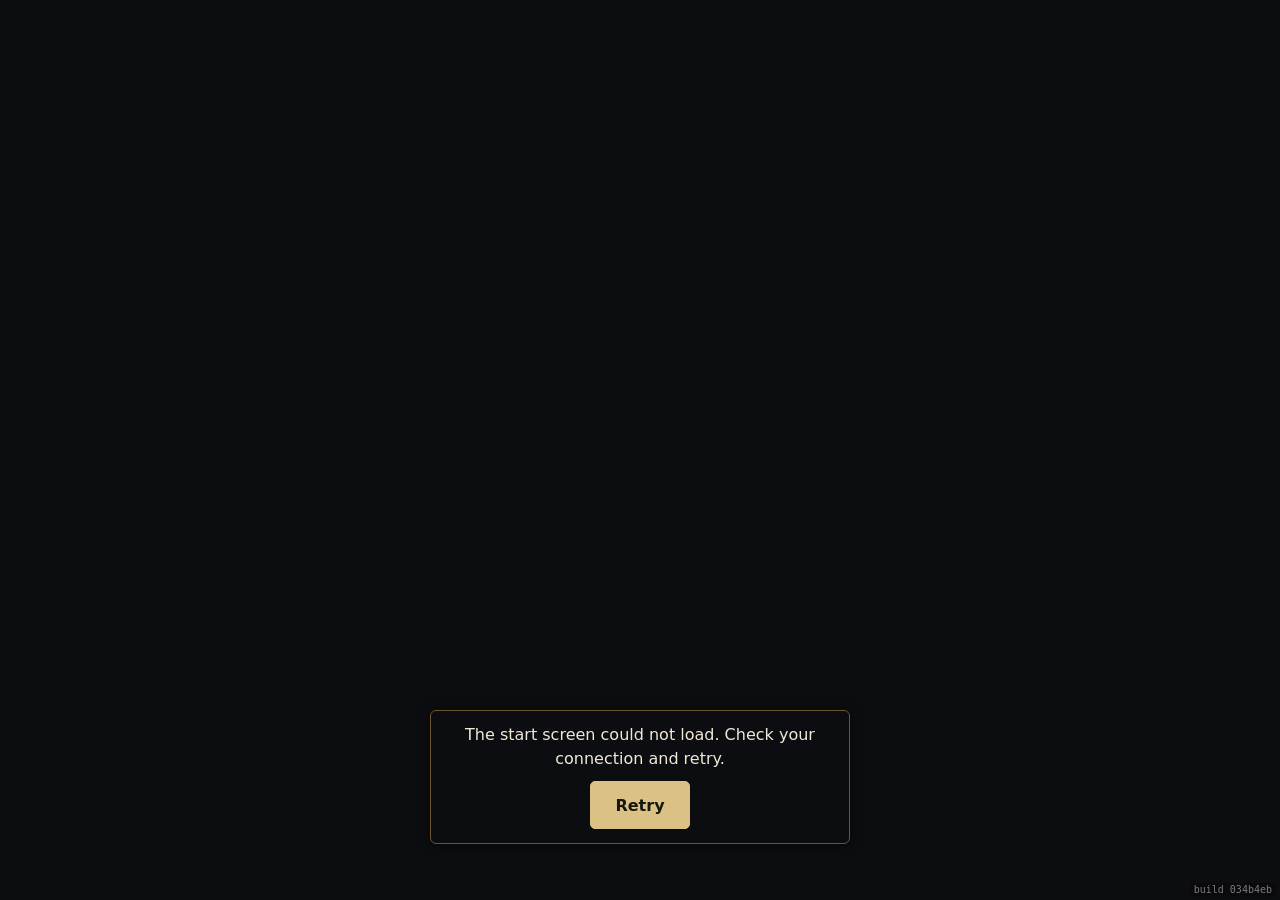
==== commit 04c394aa: "Deploy renegade 034b4eb" ====
--- a/renegade/index.html
+++ b/renegade/index.html
@@ -8,7 +8,7 @@
 <title>RENEGADE [working title] — Slice 5</title>
 <!-- SP-100: the 3D battle view's ES modules (js/b3d/, loaded on demand by js/gfx.js) find three.js + cannon-es here -->
 <script type="importmap">
-{"imports": {"three": "./vendor/three-0.185.0/three.module.min.js?v=d802fab", "three/addons/": "./vendor/three-0.185.0/addons/", "cannon-es": "./vendor/cannon-es-0.20.0/cannon-es.js?v=d802fab", "./js/b3d/map3d.js": "./js/b3d/map3d.js?v=d802fab", "./vendor/three-0.185.0/addons/loaders/GLTFLoader.js": "./vendor/three-0.185.0/addons/loaders/GLTFLoader.js?v=d802fab", "three/addons/loaders/GLTFLoader.js": "./vendor/three-0.185.0/addons/loaders/GLTFLoader.js?v=d802fab", "./vendor/three-0.185.0/addons/utils/SkeletonUtils.js": "./vendor/three-0.185.0/addons/utils/SkeletonUtils.js?v=d802fab", "three/addons/utils/SkeletonUtils.js": "./vendor/three-0.185.0/addons/utils/SkeletonUtils.js?v=d802fab", "./vendor/three-0.185.0/addons/utils/BufferGeometryUtils.js": "./vendor/three-0.185.0/addons/utils/BufferGeometryUtils.js?v=d802fab", "three/addons/utils/BufferGeometryUtils.js": "./vendor/three-0.185.0/addons/utils/BufferGeometryUtils.js?v=d802fab", "./js/b3d/view.js": "./js/b3d/view.js?v=d802fab", "./js/b3d/scenes/scablands.js": "./js/b3d/scenes/scablands.js?v=d802fab", "./js/b3d/world.js": "./js/b3d/world.js?v=d802fab", "./js/b3d/scenes/hollis.js": "./js/b3d/scenes/hollis.js?v=d802fab", "./js/b3d/scenes/drowned.js": "./js/b3d/scenes/drowned.js?v=d802fab", "./js/b3d/scenes/hushwood.js": "./js/b3d/scenes/hushwood.js?v=d802fab", "./js/b3d/scenes/greyback.js": "./js/b3d/scenes/greyback.js?v=d802fab", "./js/b3d/instancing.js": "./js/b3d/instancing.js?v=d802fab", "./js/b3d/figures.js": "./js/b3d/figures.js?v=d802fab", "./js/b3d/physics.js": "./js/b3d/physics.js?v=d802fab", "./js/b3d/killcam.js": "./js/b3d/killcam.js?v=d802fab", "./js/b3d/assets.js": "./js/b3d/assets.js?v=d802fab", "./js/b3d/look.js": "./js/b3d/look.js?v=d802fab", "./js/b3d/fx.js": "./js/b3d/fx.js?v=d802fab", "./vendor/cannon-es-0.20.0/cannon-es.js": "./vendor/cannon-es-0.20.0/cannon-es.js?v=d802fab", "./vendor/three-0.185.0/three.module.min.js": "./vendor/three-0.185.0/three.module.min.js?v=d802fab", "./vendor/three-0.185.0/three.core.min.js": "./vendor/three-0.185.0/three.core.min.js?v=d802fab"}}
+{"imports": {"three": "./vendor/three-0.185.0/three.module.min.js?v=034b4eb", "three/addons/": "./vendor/three-0.185.0/addons/", "cannon-es": "./vendor/cannon-es-0.20.0/cannon-es.js?v=034b4eb", "./js/chathead3d.js": "./js/chathead3d.js?v=034b4eb", "./vendor/three-0.185.0/addons/loaders/GLTFLoader.js": "./vendor/three-0.185.0/addons/loaders/GLTFLoader.js?v=034b4eb", "three/addons/loaders/GLTFLoader.js": "./vendor/three-0.185.0/addons/loaders/GLTFLoader.js?v=034b4eb", "./vendor/three-0.185.0/addons/utils/SkeletonUtils.js": "./vendor/three-0.185.0/addons/utils/SkeletonUtils.js?v=034b4eb", "three/addons/utils/SkeletonUtils.js": "./vendor/three-0.185.0/addons/utils/SkeletonUtils.js?v=034b4eb", "./vendor/three-0.185.0/addons/utils/BufferGeometryUtils.js": "./vendor/three-0.185.0/addons/utils/BufferGeometryUtils.js?v=034b4eb", "three/addons/utils/BufferGeometryUtils.js": "./vendor/three-0.185.0/addons/utils/BufferGeometryUtils.js?v=034b4eb", "./js/b3d/map3d.js": "./js/b3d/map3d.js?v=034b4eb", "./js/b3d/view.js": "./js/b3d/view.js?v=034b4eb", "./js/b3d/scenes/scablands.js": "./js/b3d/scenes/scablands.js?v=034b4eb", "./js/b3d/world.js": "./js/b3d/world.js?v=034b4eb", "./js/b3d/scenes/hollis.js": "./js/b3d/scenes/hollis.js?v=034b4eb", "./js/b3d/scenes/drowned.js": "./js/b3d/scenes/drowned.js?v=034b4eb", "./js/b3d/scenes/hushwood.js": "./js/b3d/scenes/hushwood.js?v=034b4eb", "./js/b3d/scenes/greyback.js": "./js/b3d/scenes/greyback.js?v=034b4eb", "./js/b3d/instancing.js": "./js/b3d/instancing.js?v=034b4eb", "./js/b3d/figures.js": "./js/b3d/figures.js?v=034b4eb", "./js/b3d/physics.js": "./js/b3d/physics.js?v=034b4eb", "./js/b3d/killcam.js": "./js/b3d/killcam.js?v=034b4eb", "./js/b3d/assets.js": "./js/b3d/assets.js?v=034b4eb", "./js/b3d/look.js": "./js/b3d/look.js?v=034b4eb", "./js/b3d/fx.js": "./js/b3d/fx.js?v=034b4eb", "./vendor/cannon-es-0.20.0/cannon-es.js": "./vendor/cannon-es-0.20.0/cannon-es.js?v=034b4eb", "./vendor/three-0.185.0/three.module.min.js": "./vendor/three-0.185.0/three.module.min.js?v=034b4eb", "./vendor/three-0.185.0/three.core.min.js": "./vendor/three-0.185.0/three.core.min.js?v=034b4eb"}}
 </script>
 </head>
 <body class="entry-open">
@@ -41,7 +41,7 @@
   if (!window.Entry) { document.getElementById('entry-status').textContent = 'The start screen could not load. Check your connection and retry.'; document.getElementById('entry-retry').hidden = false; }
 }, 12000);
 </script>
-<script src="js/entry.js?v=d802fab" defer onerror="clearTimeout(window.entryWatchdog);document.getElementById('entry-status').textContent='The start screen could not load. Check your connection and retry.';document.getElementById('entry-retry').hidden=false"></script>
+<script src="js/entry.js?v=034b4eb" defer onerror="clearTimeout(window.entryWatchdog);document.getElementById('entry-status').textContent='The start screen could not load. Check your connection and retry.';document.getElementById('entry-retry').hidden=false"></script>
 <div id="app" hidden inert>
   <header id="topbar"></header>
   <main id="screen"></main>
@@ -59,7 +59,7 @@
 <link rel="stylesheet" href="css/forest.css">
 <link rel="stylesheet" href="css/dialogue.css">
 <!-- data (all tuning numbers) -->
-<script src="js/build_id.js?v=d802fab"></script>
+<script src="js/build_id.js?v=034b4eb"></script>
 <script src="data/config.js"></script>
 <script src="data/resources.js"></script>
 <script src="data/sprites.js"></script>
@@ -94,6 +94,7 @@
 <script src="data/tutorial.js"></script>
 <script src="data/dialogue/caine.js"></script>
 <script src="data/dialogue/caine_tour.js"></script>
+<script src="data/dialogue/speakers.js"></script>
 <script src="data/barks.js"></script>
 <script src="data/main.js"></script>
 <script src="data/cards.js"></script>
@@ -163,6 +164,7 @@
 <script src="js/debug.js"></script>
 <script src="js/touch.js"></script>
 <script src="js/tutorialview.js"></script>
+<script src="js/chathead.js"></script>
 <script src="js/dialogueview.js"></script>
 <script src="js/cardview.js"></script>
 <script src="js/gruntlook.js"></script>
@@ -170,6 +172,6 @@
 <script src="js/scenarioview.js"></script>
 <script src="js/main.js"></script>
 </template>
-<div id="build-stamp" style="position:fixed;right:4px;bottom:3px;z-index:2147483647;font:10px/1.2 monospace;color:#fff;opacity:.45;background:rgba(0,0,0,.35);padding:1px 4px;border-radius:3px;pointer-events:none;user-select:none">build d802fab</div>
+<div id="build-stamp" style="position:fixed;right:4px;bottom:3px;z-index:2147483647;font:10px/1.2 monospace;color:#fff;opacity:.45;background:rgba(0,0,0,.35);padding:1px 4px;border-radius:3px;pointer-events:none;user-select:none">build 034b4eb</div>
 </body>
 </html>
--- a/renegade/css/dialogue.css
+++ b/renegade/css/dialogue.css
@@ -1,17 +1,36 @@
-/* SP-157: the dialogue box (js/dialogueview.js). Centred toward the bottom; .top when a tour ring would be under it. */
+/* SP-157: the dialogue box (js/dialogueview.js). Centred toward the bottom; .top when a tour ring would be under it.
+   SP-193: Smudge's m1_riveted_steel panel (700x176 at 1x, assets/ui/dialog_m1_riveted_steel.png, generated by
+   metal_panels.py), Press Start 2P (OFL, assets/fonts/PressStart2P-OFL.txt): name + line 16 px (2x native),
+   CLICK TO CONTINUE 8 px, no smoothing. The gold name sits on a bolted steel tag; the 128 px chathead in the frame. */
+@font-face { font-family: "Press Start 2P"; src: url("../assets/fonts/PressStart2P.woff2") format("woff2"); font-display: block; }
 .dlg { position: fixed; inset: 0; z-index: 9000; pointer-events: none; }
 .dlg .dlg-block { position: fixed; inset: 0; pointer-events: auto; }
 .dlg.talk .dlg-block { background: rgba(0, 0, 0, 0.45); }
 .dlg .dlg-ring { position: fixed; display: none; border: 3px solid #ffd84a; border-radius: 8px; pointer-events: none; box-shadow: 0 0 0 200vmax rgba(0, 0, 0, 0.55), 0 0 16px 4px #ffd84a88; transition: left .15s, top .15s, width .15s, height .15s; }
 .dlg.tour .dlg-ring { display: block; }
-.dlg .dlg-box { position: fixed; left: 50%; transform: translateX(-50%); width: min(640px, calc(100vw - 24px)); box-sizing: border-box; background: #201f18; border: 2px solid #c9a24a; border-radius: 8px; padding: 12px 16px 10px; color: #f0e8d0; pointer-events: auto; box-shadow: 0 6px 24px #000c; }
+.dlg .dlg-box { position: fixed; left: 50%; transform: translateX(-50%); width: 700px; max-width: calc(100vw - 8px); box-sizing: border-box; pointer-events: auto;
+  font-family: "Press Start 2P", monospace; -webkit-font-smoothing: none; -moz-osx-font-smoothing: grayscale; font-smooth: never; image-rendering: pixelated; filter: drop-shadow(0 6px 12px #000c); }
 .dlg .dlg-box.bottom { bottom: 24px; top: auto; }
 .dlg .dlg-box.top { top: 24px; bottom: auto; }
-.dlg .dlg-speaker { font-weight: bold; color: #ffd84a; margin-bottom: 4px; }
-.dlg .dlg-text { margin: 0 0 10px; line-height: 1.4; white-space: pre-wrap; }
-.dlg .dlg-choices { display: flex; flex-direction: column; gap: 6px; margin-bottom: 6px; }
-.dlg .dlg-choices:empty { display: none; }
-.dlg .dlg-choice { text-align: left; min-height: 40px; }
-.dlg .dlg-btns { display: flex; align-items: center; gap: 10px; justify-content: flex-end; }
-.dlg .dlg-btns .dlg-skip { margin-right: auto; }
-.dlg .dlg-n { opacity: .7; font-size: 12px; }
+.dlg .dlg-panel { position: relative; width: 700px; max-width: 100%; height: 176px; background: url("../assets/ui/dialog_m1_riveted_steel.png") 0 0 / 100% 100% no-repeat; image-rendering: pixelated; cursor: pointer; }
+.dlg .dlg-head { position: absolute; left: 14px; top: 24px; width: 128px; height: 128px; overflow: hidden; }
+.dlg .dlg-head canvas { width: 128px; height: 128px; image-rendering: pixelated; display: block; }
+.dlg .dlg-badge { display: flex; width: 100%; height: 100%; align-items: center; justify-content: center; font-size: 48px; color: #f0c83c; text-shadow: 3px 3px 0 #120a0a; }
+/* the speaker's column: right of the portrait (x 168) or the whole inset plate when there's no head */
+.dlg .dlg-speaker { position: absolute; left: 168px; top: 14px; height: 28px; box-sizing: border-box; padding: 6px 12px 0; font-size: 16px; line-height: 16px; color: #f0c83c; text-shadow: 1px 1px 0 #120a0a; white-space: nowrap;
+  background: #3a3d42; border: 1px solid #120a0a; box-shadow: inset 1px 1px 0 #8c9092, inset -1px -1px 0 #1e2024; }
+.dlg .dlg-speaker::before, .dlg .dlg-speaker::after { content: ""; position: absolute; top: 12px; width: 3px; height: 3px; background: #d4d4cc; box-shadow: 1px 1px 0 #3a3c40; }
+.dlg .dlg-speaker::before { left: 4px; } .dlg .dlg-speaker::after { right: 4px; }
+.dlg .dlg-text { position: absolute; left: 168px; top: 58px; width: 510px; margin: 0; font-size: 16px; line-height: 24px; color: #e4e0d0; text-shadow: 1px 2px 0 #120a0a; white-space: pre-wrap; overflow-wrap: break-word; }
+.dlg .dlg-rest { visibility: hidden; }
+.dlg .dlg-next { position: absolute; right: 26px; bottom: 26px; padding: 0 12px 0 0; min-height: 0; background: none; border: 0; box-shadow: none; font: 8px/8px "Press Start 2P", monospace; color: #9a9e9e; text-shadow: 1px 1px 0 #120a0a; cursor: pointer; }
+.dlg .dlg-next::after { content: ""; position: absolute; right: 0; top: 0; border: 4px solid transparent; border-left-color: #9a9e9e; border-right: 0; }
+.dlg .dlg-next:hover { color: #e4e0d0; }
+.dlg .dlg-choices { display: flex; flex-direction: column; gap: 4px; margin-top: 4px; }
+.dlg .dlg-choices:empty, .dlg .dlg-choices[hidden] { display: none; }
+.dlg .dlg-choice { text-align: left; min-height: 36px; font: 16px/20px "Press Start 2P", monospace; color: #e4e0d0; background: #2c2f33; border: 2px solid #120a0a; box-shadow: inset 1px 1px 0 #7a7e80, inset -1px -1px 0 #1c1e21; padding: 8px 12px; }
+.dlg .dlg-choice:hover { color: #f0c83c; background: #3a3d42; }
+.dlg .dlg-btns { display: flex; align-items: center; gap: 10px; justify-content: flex-end; margin-top: 4px; }
+.dlg .dlg-btns:has(.dlg-skip[hidden]) { display: none; }
+.dlg .dlg-btns .dlg-skip { margin-right: auto; font: 8px/8px "Press Start 2P", monospace; padding: 8px 10px; }
+.dlg .dlg-n { font-size: 8px; color: #c8ccc8; text-shadow: 1px 1px 0 #120a0a; }
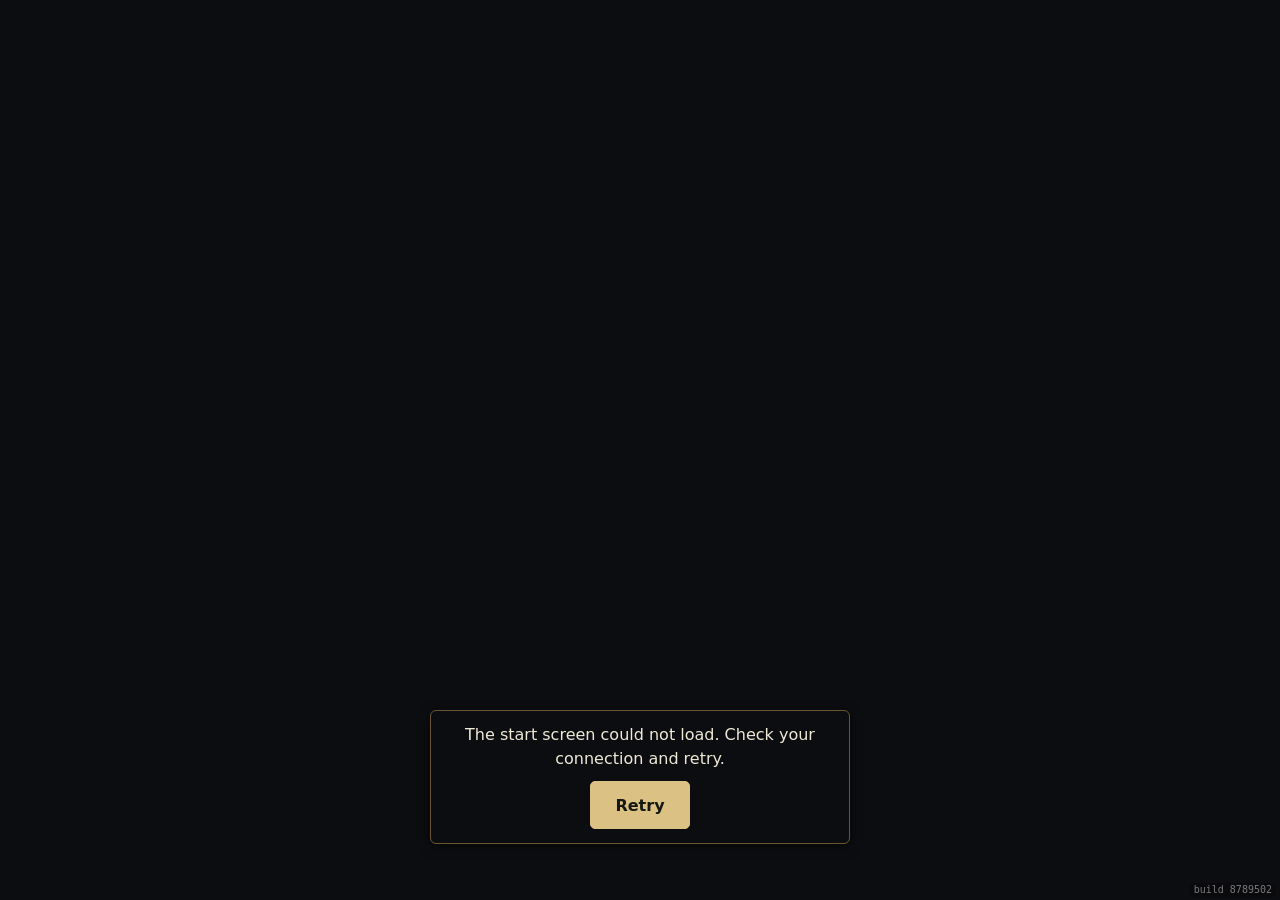
==== commit c46c2aa6: "Deploy renegade 8789502" ====
--- a/renegade/index.html
+++ b/renegade/index.html
@@ -8,7 +8,7 @@
 <title>RENEGADE [working title] — Slice 5</title>
 <!-- SP-100: the 3D battle view's ES modules (js/b3d/, loaded on demand by js/gfx.js) find three.js + cannon-es here -->
 <script type="importmap">
-{"imports": {"three": "./vendor/three-0.185.0/three.module.min.js?v=034b4eb", "three/addons/": "./vendor/three-0.185.0/addons/", "cannon-es": "./vendor/cannon-es-0.20.0/cannon-es.js?v=034b4eb", "./js/chathead3d.js": "./js/chathead3d.js?v=034b4eb", "./vendor/three-0.185.0/addons/loaders/GLTFLoader.js": "./vendor/three-0.185.0/addons/loaders/GLTFLoader.js?v=034b4eb", "three/addons/loaders/GLTFLoader.js": "./vendor/three-0.185.0/addons/loaders/GLTFLoader.js?v=034b4eb", "./vendor/three-0.185.0/addons/utils/SkeletonUtils.js": "./vendor/three-0.185.0/addons/utils/SkeletonUtils.js?v=034b4eb", "three/addons/utils/SkeletonUtils.js": "./vendor/three-0.185.0/addons/utils/SkeletonUtils.js?v=034b4eb", "./vendor/three-0.185.0/addons/utils/BufferGeometryUtils.js": "./vendor/three-0.185.0/addons/utils/BufferGeometryUtils.js?v=034b4eb", "three/addons/utils/BufferGeometryUtils.js": "./vendor/three-0.185.0/addons/utils/BufferGeometryUtils.js?v=034b4eb", "./js/b3d/map3d.js": "./js/b3d/map3d.js?v=034b4eb", "./js/b3d/view.js": "./js/b3d/view.js?v=034b4eb", "./js/b3d/scenes/scablands.js": "./js/b3d/scenes/scablands.js?v=034b4eb", "./js/b3d/world.js": "./js/b3d/world.js?v=034b4eb", "./js/b3d/scenes/hollis.js": "./js/b3d/scenes/hollis.js?v=034b4eb", "./js/b3d/scenes/drowned.js": "./js/b3d/scenes/drowned.js?v=034b4eb", "./js/b3d/scenes/hushwood.js": "./js/b3d/scenes/hushwood.js?v=034b4eb", "./js/b3d/scenes/greyback.js": "./js/b3d/scenes/greyback.js?v=034b4eb", "./js/b3d/instancing.js": "./js/b3d/instancing.js?v=034b4eb", "./js/b3d/figures.js": "./js/b3d/figures.js?v=034b4eb", "./js/b3d/physics.js": "./js/b3d/physics.js?v=034b4eb", "./js/b3d/killcam.js": "./js/b3d/killcam.js?v=034b4eb", "./js/b3d/assets.js": "./js/b3d/assets.js?v=034b4eb", "./js/b3d/look.js": "./js/b3d/look.js?v=034b4eb", "./js/b3d/fx.js": "./js/b3d/fx.js?v=034b4eb", "./vendor/cannon-es-0.20.0/cannon-es.js": "./vendor/cannon-es-0.20.0/cannon-es.js?v=034b4eb", "./vendor/three-0.185.0/three.module.min.js": "./vendor/three-0.185.0/three.module.min.js?v=034b4eb", "./vendor/three-0.185.0/three.core.min.js": "./vendor/three-0.185.0/three.core.min.js?v=034b4eb"}}
+{"imports": {"three": "./vendor/three-0.185.0/three.module.min.js?v=8789502", "three/addons/": "./vendor/three-0.185.0/addons/", "cannon-es": "./vendor/cannon-es-0.20.0/cannon-es.js?v=8789502", "./js/chathead3d.js": "./js/chathead3d.js?v=8789502", "./vendor/three-0.185.0/addons/loaders/GLTFLoader.js": "./vendor/three-0.185.0/addons/loaders/GLTFLoader.js?v=8789502", "three/addons/loaders/GLTFLoader.js": "./vendor/three-0.185.0/addons/loaders/GLTFLoader.js?v=8789502", "./vendor/three-0.185.0/addons/utils/SkeletonUtils.js": "./vendor/three-0.185.0/addons/utils/SkeletonUtils.js?v=8789502", "three/addons/utils/SkeletonUtils.js": "./vendor/three-0.185.0/addons/utils/SkeletonUtils.js?v=8789502", "./vendor/three-0.185.0/addons/utils/BufferGeometryUtils.js": "./vendor/three-0.185.0/addons/utils/BufferGeometryUtils.js?v=8789502", "three/addons/utils/BufferGeometryUtils.js": "./vendor/three-0.185.0/addons/utils/BufferGeometryUtils.js?v=8789502", "./js/b3d/map3d.js": "./js/b3d/map3d.js?v=8789502", "./js/b3d/view.js": "./js/b3d/view.js?v=8789502", "./js/b3d/scenes/scablands.js": "./js/b3d/scenes/scablands.js?v=8789502", "./js/b3d/world.js": "./js/b3d/world.js?v=8789502", "./js/b3d/scenes/hollis.js": "./js/b3d/scenes/hollis.js?v=8789502", "./js/b3d/scenes/drowned.js": "./js/b3d/scenes/drowned.js?v=8789502", "./js/b3d/scenes/hushwood.js": "./js/b3d/scenes/hushwood.js?v=8789502", "./js/b3d/scenes/greyback.js": "./js/b3d/scenes/greyback.js?v=8789502", "./js/b3d/instancing.js": "./js/b3d/instancing.js?v=8789502", "./js/b3d/figures.js": "./js/b3d/figures.js?v=8789502", "./js/b3d/physics.js": "./js/b3d/physics.js?v=8789502", "./js/b3d/killcam.js": "./js/b3d/killcam.js?v=8789502", "./js/b3d/assets.js": "./js/b3d/assets.js?v=8789502", "./js/b3d/look.js": "./js/b3d/look.js?v=8789502", "./js/b3d/fx.js": "./js/b3d/fx.js?v=8789502", "./vendor/cannon-es-0.20.0/cannon-es.js": "./vendor/cannon-es-0.20.0/cannon-es.js?v=8789502", "./vendor/three-0.185.0/three.module.min.js": "./vendor/three-0.185.0/three.module.min.js?v=8789502", "./vendor/three-0.185.0/three.core.min.js": "./vendor/three-0.185.0/three.core.min.js?v=8789502"}}
 </script>
 </head>
 <body class="entry-open">
@@ -41,7 +41,7 @@
   if (!window.Entry) { document.getElementById('entry-status').textContent = 'The start screen could not load. Check your connection and retry.'; document.getElementById('entry-retry').hidden = false; }
 }, 12000);
 </script>
-<script src="js/entry.js?v=034b4eb" defer onerror="clearTimeout(window.entryWatchdog);document.getElementById('entry-status').textContent='The start screen could not load. Check your connection and retry.';document.getElementById('entry-retry').hidden=false"></script>
+<script src="js/entry.js?v=8789502" defer onerror="clearTimeout(window.entryWatchdog);document.getElementById('entry-status').textContent='The start screen could not load. Check your connection and retry.';document.getElementById('entry-retry').hidden=false"></script>
 <div id="app" hidden inert>
   <header id="topbar"></header>
   <main id="screen"></main>
@@ -59,7 +59,7 @@
 <link rel="stylesheet" href="css/forest.css">
 <link rel="stylesheet" href="css/dialogue.css">
 <!-- data (all tuning numbers) -->
-<script src="js/build_id.js?v=034b4eb"></script>
+<script src="js/build_id.js?v=8789502"></script>
 <script src="data/config.js"></script>
 <script src="data/resources.js"></script>
 <script src="data/sprites.js"></script>
@@ -172,6 +172,6 @@
 <script src="js/scenarioview.js"></script>
 <script src="js/main.js"></script>
 </template>
-<div id="build-stamp" style="position:fixed;right:4px;bottom:3px;z-index:2147483647;font:10px/1.2 monospace;color:#fff;opacity:.45;background:rgba(0,0,0,.35);padding:1px 4px;border-radius:3px;pointer-events:none;user-select:none">build 034b4eb</div>
+<div id="build-stamp" style="position:fixed;right:4px;bottom:3px;z-index:2147483647;font:10px/1.2 monospace;color:#fff;opacity:.45;background:rgba(0,0,0,.35);padding:1px 4px;border-radius:3px;pointer-events:none;user-select:none">build 8789502</div>
 </body>
 </html>
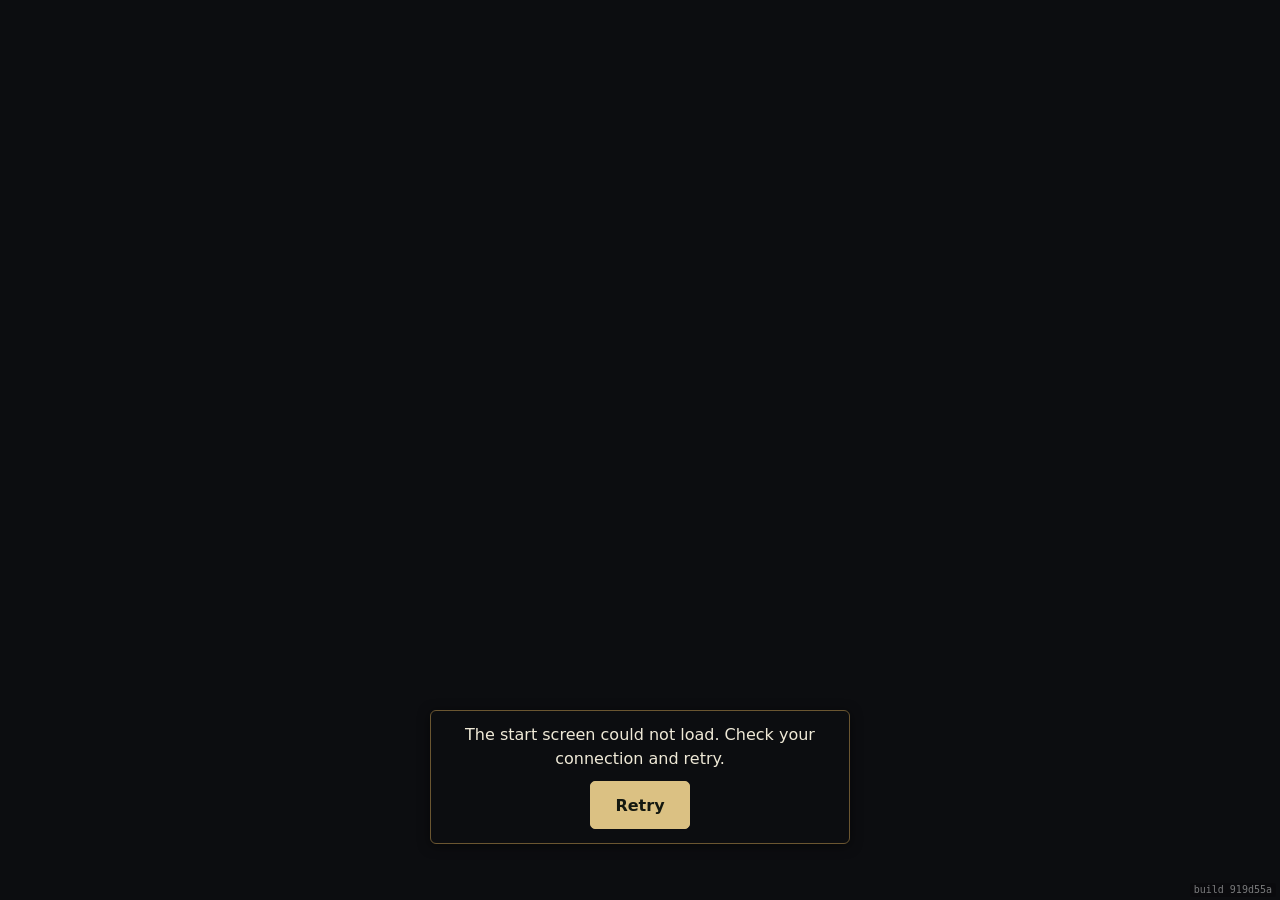
==== commit 9f7a86ae: "Deploy renegade 919d55a" ====
--- a/renegade/index.html
+++ b/renegade/index.html
@@ -8,7 +8,7 @@
 <title>RENEGADE [working title] — Slice 5</title>
 <!-- SP-100: the 3D battle view's ES modules (js/b3d/, loaded on demand by js/gfx.js) find three.js + cannon-es here -->
 <script type="importmap">
-{"imports": {"three": "./vendor/three-0.185.0/three.module.min.js?v=8789502", "three/addons/": "./vendor/three-0.185.0/addons/", "cannon-es": "./vendor/cannon-es-0.20.0/cannon-es.js?v=8789502", "./js/chathead3d.js": "./js/chathead3d.js?v=8789502", "./vendor/three-0.185.0/addons/loaders/GLTFLoader.js": "./vendor/three-0.185.0/addons/loaders/GLTFLoader.js?v=8789502", "three/addons/loaders/GLTFLoader.js": "./vendor/three-0.185.0/addons/loaders/GLTFLoader.js?v=8789502", "./vendor/three-0.185.0/addons/utils/SkeletonUtils.js": "./vendor/three-0.185.0/addons/utils/SkeletonUtils.js?v=8789502", "three/addons/utils/SkeletonUtils.js": "./vendor/three-0.185.0/addons/utils/SkeletonUtils.js?v=8789502", "./vendor/three-0.185.0/addons/utils/BufferGeometryUtils.js": "./vendor/three-0.185.0/addons/utils/BufferGeometryUtils.js?v=8789502", "three/addons/utils/BufferGeometryUtils.js": "./vendor/three-0.185.0/addons/utils/BufferGeometryUtils.js?v=8789502", "./js/b3d/map3d.js": "./js/b3d/map3d.js?v=8789502", "./js/b3d/view.js": "./js/b3d/view.js?v=8789502", "./js/b3d/scenes/scablands.js": "./js/b3d/scenes/scablands.js?v=8789502", "./js/b3d/world.js": "./js/b3d/world.js?v=8789502", "./js/b3d/scenes/hollis.js": "./js/b3d/scenes/hollis.js?v=8789502", "./js/b3d/scenes/drowned.js": "./js/b3d/scenes/drowned.js?v=8789502", "./js/b3d/scenes/hushwood.js": "./js/b3d/scenes/hushwood.js?v=8789502", "./js/b3d/scenes/greyback.js": "./js/b3d/scenes/greyback.js?v=8789502", "./js/b3d/instancing.js": "./js/b3d/instancing.js?v=8789502", "./js/b3d/figures.js": "./js/b3d/figures.js?v=8789502", "./js/b3d/physics.js": "./js/b3d/physics.js?v=8789502", "./js/b3d/killcam.js": "./js/b3d/killcam.js?v=8789502", "./js/b3d/assets.js": "./js/b3d/assets.js?v=8789502", "./js/b3d/look.js": "./js/b3d/look.js?v=8789502", "./js/b3d/fx.js": "./js/b3d/fx.js?v=8789502", "./vendor/cannon-es-0.20.0/cannon-es.js": "./vendor/cannon-es-0.20.0/cannon-es.js?v=8789502", "./vendor/three-0.185.0/three.module.min.js": "./vendor/three-0.185.0/three.module.min.js?v=8789502", "./vendor/three-0.185.0/three.core.min.js": "./vendor/three-0.185.0/three.core.min.js?v=8789502"}}
+{"imports": {"three": "./vendor/three-0.185.0/three.module.min.js?v=919d55a", "three/addons/": "./vendor/three-0.185.0/addons/", "cannon-es": "./vendor/cannon-es-0.20.0/cannon-es.js?v=919d55a", "./js/chathead3d.js": "./js/chathead3d.js?v=919d55a", "./vendor/three-0.185.0/addons/loaders/GLTFLoader.js": "./vendor/three-0.185.0/addons/loaders/GLTFLoader.js?v=919d55a", "three/addons/loaders/GLTFLoader.js": "./vendor/three-0.185.0/addons/loaders/GLTFLoader.js?v=919d55a", "./vendor/three-0.185.0/addons/utils/SkeletonUtils.js": "./vendor/three-0.185.0/addons/utils/SkeletonUtils.js?v=919d55a", "three/addons/utils/SkeletonUtils.js": "./vendor/three-0.185.0/addons/utils/SkeletonUtils.js?v=919d55a", "./vendor/three-0.185.0/addons/utils/BufferGeometryUtils.js": "./vendor/three-0.185.0/addons/utils/BufferGeometryUtils.js?v=919d55a", "three/addons/utils/BufferGeometryUtils.js": "./vendor/three-0.185.0/addons/utils/BufferGeometryUtils.js?v=919d55a", "./js/b3d/map3d.js": "./js/b3d/map3d.js?v=919d55a", "./js/b3d/view.js": "./js/b3d/view.js?v=919d55a", "./js/b3d/scenes/scablands.js": "./js/b3d/scenes/scablands.js?v=919d55a", "./js/b3d/world.js": "./js/b3d/world.js?v=919d55a", "./js/b3d/scenes/hollis.js": "./js/b3d/scenes/hollis.js?v=919d55a", "./js/b3d/scenes/drowned.js": "./js/b3d/scenes/drowned.js?v=919d55a", "./js/b3d/scenes/hushwood.js": "./js/b3d/scenes/hushwood.js?v=919d55a", "./js/b3d/scenes/greyback.js": "./js/b3d/scenes/greyback.js?v=919d55a", "./js/b3d/instancing.js": "./js/b3d/instancing.js?v=919d55a", "./js/b3d/figures.js": "./js/b3d/figures.js?v=919d55a", "./js/b3d/physics.js": "./js/b3d/physics.js?v=919d55a", "./js/b3d/killcam.js": "./js/b3d/killcam.js?v=919d55a", "./js/b3d/assets.js": "./js/b3d/assets.js?v=919d55a", "./js/b3d/look.js": "./js/b3d/look.js?v=919d55a", "./js/b3d/fx.js": "./js/b3d/fx.js?v=919d55a", "./vendor/cannon-es-0.20.0/cannon-es.js": "./vendor/cannon-es-0.20.0/cannon-es.js?v=919d55a", "./vendor/three-0.185.0/three.module.min.js": "./vendor/three-0.185.0/three.module.min.js?v=919d55a", "./vendor/three-0.185.0/three.core.min.js": "./vendor/three-0.185.0/three.core.min.js?v=919d55a"}}
 </script>
 </head>
 <body class="entry-open">
@@ -41,7 +41,7 @@
   if (!window.Entry) { document.getElementById('entry-status').textContent = 'The start screen could not load. Check your connection and retry.'; document.getElementById('entry-retry').hidden = false; }
 }, 12000);
 </script>
-<script src="js/entry.js?v=8789502" defer onerror="clearTimeout(window.entryWatchdog);document.getElementById('entry-status').textContent='The start screen could not load. Check your connection and retry.';document.getElementById('entry-retry').hidden=false"></script>
+<script src="js/entry.js?v=919d55a" defer onerror="clearTimeout(window.entryWatchdog);document.getElementById('entry-status').textContent='The start screen could not load. Check your connection and retry.';document.getElementById('entry-retry').hidden=false"></script>
 <div id="app" hidden inert>
   <header id="topbar"></header>
   <main id="screen"></main>
@@ -59,7 +59,7 @@
 <link rel="stylesheet" href="css/forest.css">
 <link rel="stylesheet" href="css/dialogue.css">
 <!-- data (all tuning numbers) -->
-<script src="js/build_id.js?v=8789502"></script>
+<script src="js/build_id.js?v=919d55a"></script>
 <script src="data/config.js"></script>
 <script src="data/resources.js"></script>
 <script src="data/sprites.js"></script>
@@ -172,6 +172,6 @@
 <script src="js/scenarioview.js"></script>
 <script src="js/main.js"></script>
 </template>
-<div id="build-stamp" style="position:fixed;right:4px;bottom:3px;z-index:2147483647;font:10px/1.2 monospace;color:#fff;opacity:.45;background:rgba(0,0,0,.35);padding:1px 4px;border-radius:3px;pointer-events:none;user-select:none">build 8789502</div>
+<div id="build-stamp" style="position:fixed;right:4px;bottom:3px;z-index:2147483647;font:10px/1.2 monospace;color:#fff;opacity:.45;background:rgba(0,0,0,.35);padding:1px 4px;border-radius:3px;pointer-events:none;user-select:none">build 919d55a</div>
 </body>
 </html>
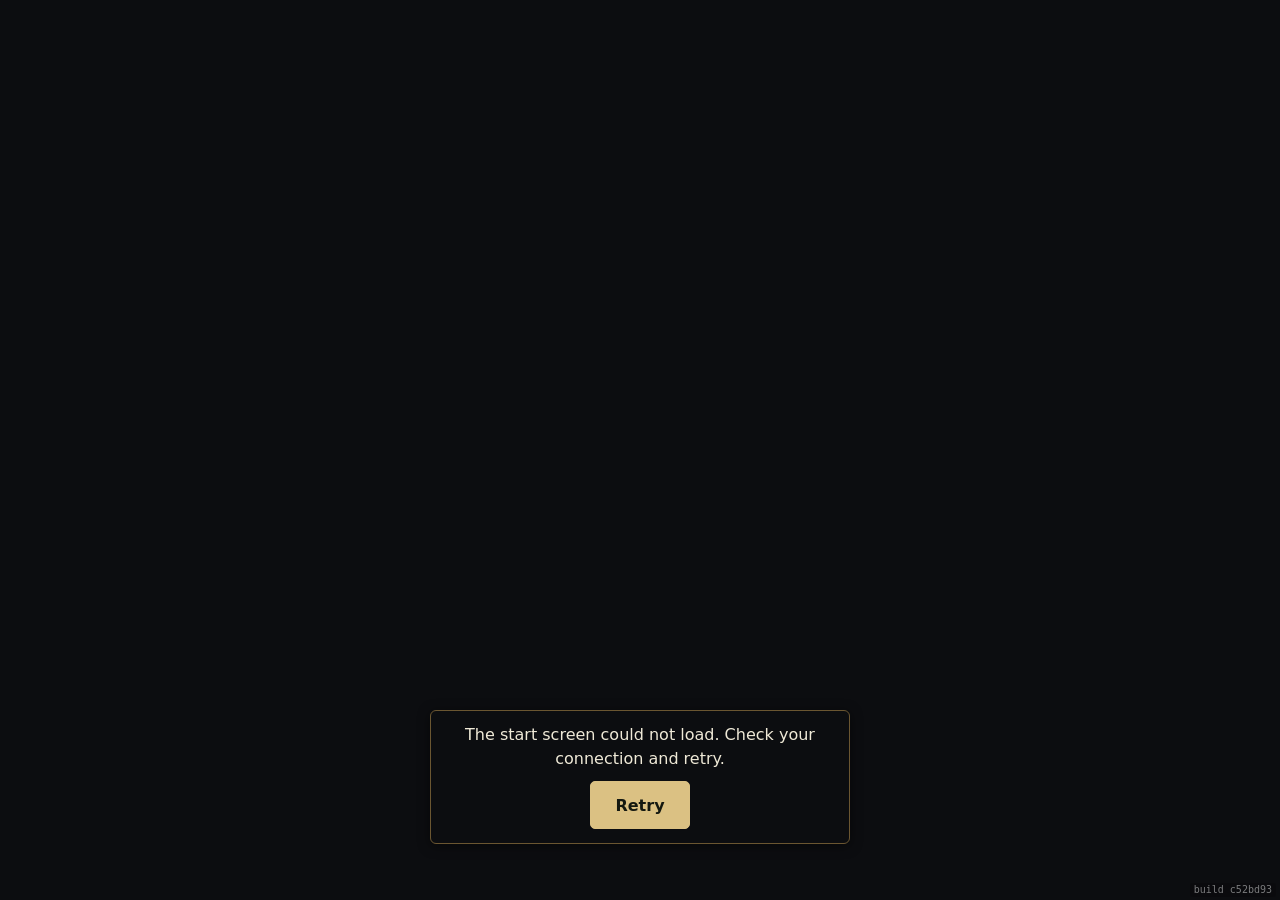
==== commit 0e019a9e: "Deploy renegade c52bd93" ====
--- a/renegade/index.html
+++ b/renegade/index.html
@@ -8,7 +8,7 @@
 <title>RENEGADE [working title] — Slice 5</title>
 <!-- SP-100: the 3D battle view's ES modules (js/b3d/, loaded on demand by js/gfx.js) find three.js + cannon-es here -->
 <script type="importmap">
-{"imports": {"three": "./vendor/three-0.185.0/three.module.min.js?v=919d55a", "three/addons/": "./vendor/three-0.185.0/addons/", "cannon-es": "./vendor/cannon-es-0.20.0/cannon-es.js?v=919d55a", "./js/chathead3d.js": "./js/chathead3d.js?v=919d55a", "./vendor/three-0.185.0/addons/loaders/GLTFLoader.js": "./vendor/three-0.185.0/addons/loaders/GLTFLoader.js?v=919d55a", "three/addons/loaders/GLTFLoader.js": "./vendor/three-0.185.0/addons/loaders/GLTFLoader.js?v=919d55a", "./vendor/three-0.185.0/addons/utils/SkeletonUtils.js": "./vendor/three-0.185.0/addons/utils/SkeletonUtils.js?v=919d55a", "three/addons/utils/SkeletonUtils.js": "./vendor/three-0.185.0/addons/utils/SkeletonUtils.js?v=919d55a", "./vendor/three-0.185.0/addons/utils/BufferGeometryUtils.js": "./vendor/three-0.185.0/addons/utils/BufferGeometryUtils.js?v=919d55a", "three/addons/utils/BufferGeometryUtils.js": "./vendor/three-0.185.0/addons/utils/BufferGeometryUtils.js?v=919d55a", "./js/b3d/map3d.js": "./js/b3d/map3d.js?v=919d55a", "./js/b3d/view.js": "./js/b3d/view.js?v=919d55a", "./js/b3d/scenes/scablands.js": "./js/b3d/scenes/scablands.js?v=919d55a", "./js/b3d/world.js": "./js/b3d/world.js?v=919d55a", "./js/b3d/scenes/hollis.js": "./js/b3d/scenes/hollis.js?v=919d55a", "./js/b3d/scenes/drowned.js": "./js/b3d/scenes/drowned.js?v=919d55a", "./js/b3d/scenes/hushwood.js": "./js/b3d/scenes/hushwood.js?v=919d55a", "./js/b3d/scenes/greyback.js": "./js/b3d/scenes/greyback.js?v=919d55a", "./js/b3d/instancing.js": "./js/b3d/instancing.js?v=919d55a", "./js/b3d/figures.js": "./js/b3d/figures.js?v=919d55a", "./js/b3d/physics.js": "./js/b3d/physics.js?v=919d55a", "./js/b3d/killcam.js": "./js/b3d/killcam.js?v=919d55a", "./js/b3d/assets.js": "./js/b3d/assets.js?v=919d55a", "./js/b3d/look.js": "./js/b3d/look.js?v=919d55a", "./js/b3d/fx.js": "./js/b3d/fx.js?v=919d55a", "./vendor/cannon-es-0.20.0/cannon-es.js": "./vendor/cannon-es-0.20.0/cannon-es.js?v=919d55a", "./vendor/three-0.185.0/three.module.min.js": "./vendor/three-0.185.0/three.module.min.js?v=919d55a", "./vendor/three-0.185.0/three.core.min.js": "./vendor/three-0.185.0/three.core.min.js?v=919d55a"}}
+{"imports": {"three": "./vendor/three-0.185.0/three.module.min.js?v=c52bd93", "three/addons/": "./vendor/three-0.185.0/addons/", "cannon-es": "./vendor/cannon-es-0.20.0/cannon-es.js?v=c52bd93", "./js/chathead3d.js": "./js/chathead3d.js?v=c52bd93", "./vendor/three-0.185.0/addons/loaders/GLTFLoader.js": "./vendor/three-0.185.0/addons/loaders/GLTFLoader.js?v=c52bd93", "three/addons/loaders/GLTFLoader.js": "./vendor/three-0.185.0/addons/loaders/GLTFLoader.js?v=c52bd93", "./vendor/three-0.185.0/addons/utils/SkeletonUtils.js": "./vendor/three-0.185.0/addons/utils/SkeletonUtils.js?v=c52bd93", "three/addons/utils/SkeletonUtils.js": "./vendor/three-0.185.0/addons/utils/SkeletonUtils.js?v=c52bd93", "./vendor/three-0.185.0/addons/utils/BufferGeometryUtils.js": "./vendor/three-0.185.0/addons/utils/BufferGeometryUtils.js?v=c52bd93", "three/addons/utils/BufferGeometryUtils.js": "./vendor/three-0.185.0/addons/utils/BufferGeometryUtils.js?v=c52bd93", "./js/b3d/map3d.js": "./js/b3d/map3d.js?v=c52bd93", "./js/b3d/view.js": "./js/b3d/view.js?v=c52bd93", "./js/b3d/scenes/scablands.js": "./js/b3d/scenes/scablands.js?v=c52bd93", "./js/b3d/world.js": "./js/b3d/world.js?v=c52bd93", "./js/b3d/scenes/hollis.js": "./js/b3d/scenes/hollis.js?v=c52bd93", "./js/b3d/scenes/drowned.js": "./js/b3d/scenes/drowned.js?v=c52bd93", "./js/b3d/scenes/hushwood.js": "./js/b3d/scenes/hushwood.js?v=c52bd93", "./js/b3d/scenes/greyback.js": "./js/b3d/scenes/greyback.js?v=c52bd93", "./js/b3d/instancing.js": "./js/b3d/instancing.js?v=c52bd93", "./js/b3d/figures.js": "./js/b3d/figures.js?v=c52bd93", "./js/b3d/physics.js": "./js/b3d/physics.js?v=c52bd93", "./js/b3d/killcam.js": "./js/b3d/killcam.js?v=c52bd93", "./js/b3d/assets.js": "./js/b3d/assets.js?v=c52bd93", "./js/b3d/look.js": "./js/b3d/look.js?v=c52bd93", "./js/b3d/fx.js": "./js/b3d/fx.js?v=c52bd93", "./vendor/cannon-es-0.20.0/cannon-es.js": "./vendor/cannon-es-0.20.0/cannon-es.js?v=c52bd93", "./vendor/three-0.185.0/three.module.min.js": "./vendor/three-0.185.0/three.module.min.js?v=c52bd93", "./vendor/three-0.185.0/three.core.min.js": "./vendor/three-0.185.0/three.core.min.js?v=c52bd93"}}
 </script>
 </head>
 <body class="entry-open">
@@ -41,7 +41,7 @@
   if (!window.Entry) { document.getElementById('entry-status').textContent = 'The start screen could not load. Check your connection and retry.'; document.getElementById('entry-retry').hidden = false; }
 }, 12000);
 </script>
-<script src="js/entry.js?v=919d55a" defer onerror="clearTimeout(window.entryWatchdog);document.getElementById('entry-status').textContent='The start screen could not load. Check your connection and retry.';document.getElementById('entry-retry').hidden=false"></script>
+<script src="js/entry.js?v=c52bd93" defer onerror="clearTimeout(window.entryWatchdog);document.getElementById('entry-status').textContent='The start screen could not load. Check your connection and retry.';document.getElementById('entry-retry').hidden=false"></script>
 <div id="app" hidden inert>
   <header id="topbar"></header>
   <main id="screen"></main>
@@ -59,7 +59,7 @@
 <link rel="stylesheet" href="css/forest.css">
 <link rel="stylesheet" href="css/dialogue.css">
 <!-- data (all tuning numbers) -->
-<script src="js/build_id.js?v=919d55a"></script>
+<script src="js/build_id.js?v=c52bd93"></script>
 <script src="data/config.js"></script>
 <script src="data/resources.js"></script>
 <script src="data/sprites.js"></script>
@@ -172,6 +172,6 @@
 <script src="js/scenarioview.js"></script>
 <script src="js/main.js"></script>
 </template>
-<div id="build-stamp" style="position:fixed;right:4px;bottom:3px;z-index:2147483647;font:10px/1.2 monospace;color:#fff;opacity:.45;background:rgba(0,0,0,.35);padding:1px 4px;border-radius:3px;pointer-events:none;user-select:none">build 919d55a</div>
+<div id="build-stamp" style="position:fixed;right:4px;bottom:3px;z-index:2147483647;font:10px/1.2 monospace;color:#fff;opacity:.45;background:rgba(0,0,0,.35);padding:1px 4px;border-radius:3px;pointer-events:none;user-select:none">build c52bd93</div>
 </body>
 </html>
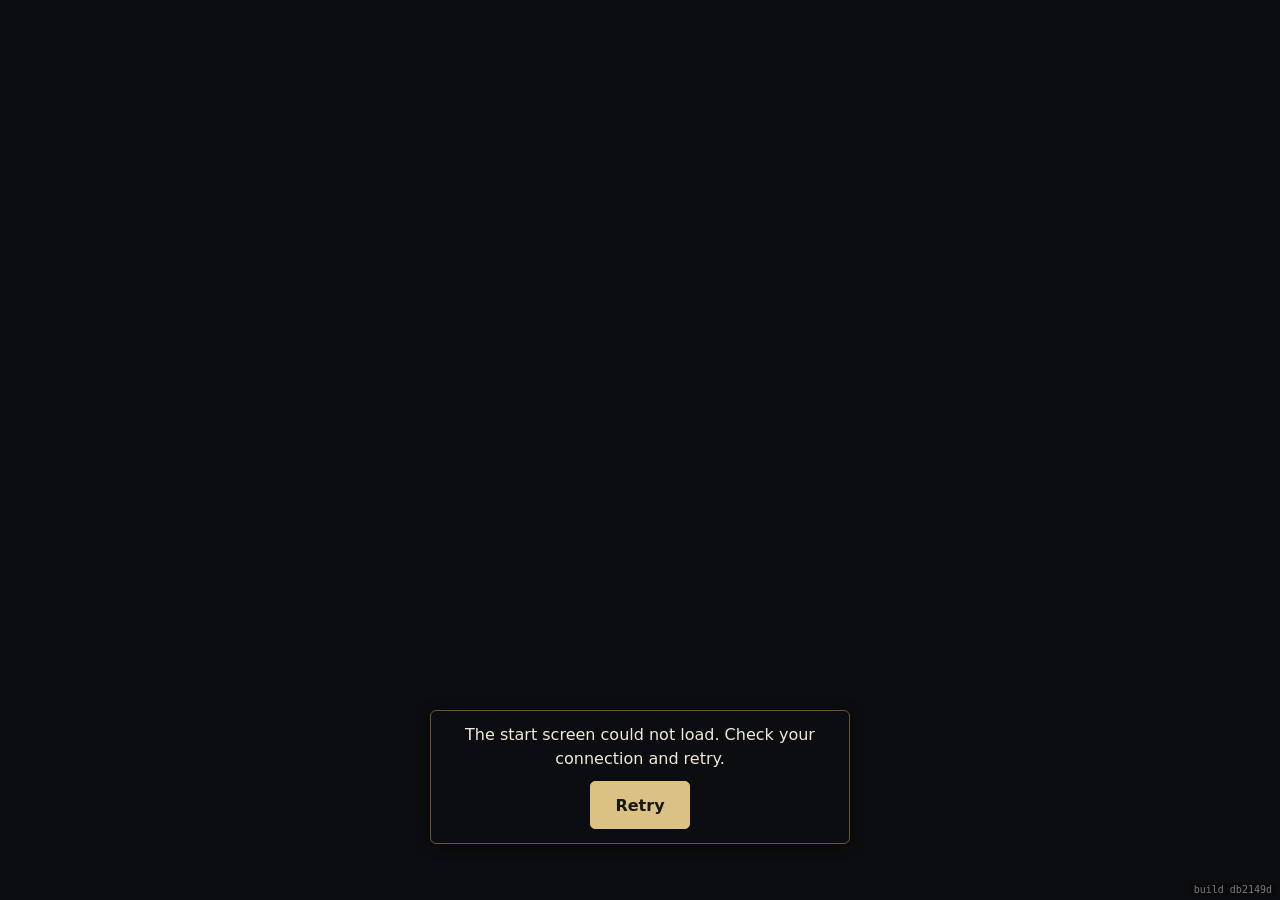
==== commit d77ffa73: "Deploy renegade db2149d" ====
--- a/renegade/index.html
+++ b/renegade/index.html
@@ -8,7 +8,7 @@
 <title>RENEGADE [working title] — Slice 5</title>
 <!-- SP-100: the 3D battle view's ES modules (js/b3d/, loaded on demand by js/gfx.js) find three.js + cannon-es here -->
 <script type="importmap">
-{"imports": {"three": "./vendor/three-0.185.0/three.module.min.js?v=c52bd93", "three/addons/": "./vendor/three-0.185.0/addons/", "cannon-es": "./vendor/cannon-es-0.20.0/cannon-es.js?v=c52bd93", "./js/chathead3d.js": "./js/chathead3d.js?v=c52bd93", "./vendor/three-0.185.0/addons/loaders/GLTFLoader.js": "./vendor/three-0.185.0/addons/loaders/GLTFLoader.js?v=c52bd93", "three/addons/loaders/GLTFLoader.js": "./vendor/three-0.185.0/addons/loaders/GLTFLoader.js?v=c52bd93", "./vendor/three-0.185.0/addons/utils/SkeletonUtils.js": "./vendor/three-0.185.0/addons/utils/SkeletonUtils.js?v=c52bd93", "three/addons/utils/SkeletonUtils.js": "./vendor/three-0.185.0/addons/utils/SkeletonUtils.js?v=c52bd93", "./vendor/three-0.185.0/addons/utils/BufferGeometryUtils.js": "./vendor/three-0.185.0/addons/utils/BufferGeometryUtils.js?v=c52bd93", "three/addons/utils/BufferGeometryUtils.js": "./vendor/three-0.185.0/addons/utils/BufferGeometryUtils.js?v=c52bd93", "./js/b3d/map3d.js": "./js/b3d/map3d.js?v=c52bd93", "./js/b3d/view.js": "./js/b3d/view.js?v=c52bd93", "./js/b3d/scenes/scablands.js": "./js/b3d/scenes/scablands.js?v=c52bd93", "./js/b3d/world.js": "./js/b3d/world.js?v=c52bd93", "./js/b3d/scenes/hollis.js": "./js/b3d/scenes/hollis.js?v=c52bd93", "./js/b3d/scenes/drowned.js": "./js/b3d/scenes/drowned.js?v=c52bd93", "./js/b3d/scenes/hushwood.js": "./js/b3d/scenes/hushwood.js?v=c52bd93", "./js/b3d/scenes/greyback.js": "./js/b3d/scenes/greyback.js?v=c52bd93", "./js/b3d/instancing.js": "./js/b3d/instancing.js?v=c52bd93", "./js/b3d/figures.js": "./js/b3d/figures.js?v=c52bd93", "./js/b3d/physics.js": "./js/b3d/physics.js?v=c52bd93", "./js/b3d/killcam.js": "./js/b3d/killcam.js?v=c52bd93", "./js/b3d/assets.js": "./js/b3d/assets.js?v=c52bd93", "./js/b3d/look.js": "./js/b3d/look.js?v=c52bd93", "./js/b3d/fx.js": "./js/b3d/fx.js?v=c52bd93", "./vendor/cannon-es-0.20.0/cannon-es.js": "./vendor/cannon-es-0.20.0/cannon-es.js?v=c52bd93", "./vendor/three-0.185.0/three.module.min.js": "./vendor/three-0.185.0/three.module.min.js?v=c52bd93", "./vendor/three-0.185.0/three.core.min.js": "./vendor/three-0.185.0/three.core.min.js?v=c52bd93"}}
+{"imports": {"three": "./vendor/three-0.185.0/three.module.min.js?v=db2149d", "three/addons/": "./vendor/three-0.185.0/addons/", "cannon-es": "./vendor/cannon-es-0.20.0/cannon-es.js?v=db2149d", "./js/chathead3d.js": "./js/chathead3d.js?v=db2149d", "./vendor/three-0.185.0/addons/loaders/GLTFLoader.js": "./vendor/three-0.185.0/addons/loaders/GLTFLoader.js?v=db2149d", "three/addons/loaders/GLTFLoader.js": "./vendor/three-0.185.0/addons/loaders/GLTFLoader.js?v=db2149d", "./vendor/three-0.185.0/addons/utils/SkeletonUtils.js": "./vendor/three-0.185.0/addons/utils/SkeletonUtils.js?v=db2149d", "three/addons/utils/SkeletonUtils.js": "./vendor/three-0.185.0/addons/utils/SkeletonUtils.js?v=db2149d", "./vendor/three-0.185.0/addons/utils/BufferGeometryUtils.js": "./vendor/three-0.185.0/addons/utils/BufferGeometryUtils.js?v=db2149d", "three/addons/utils/BufferGeometryUtils.js": "./vendor/three-0.185.0/addons/utils/BufferGeometryUtils.js?v=db2149d", "./js/b3d/map3d.js": "./js/b3d/map3d.js?v=db2149d", "./js/b3d/view.js": "./js/b3d/view.js?v=db2149d", "./js/b3d/scenes/scablands.js": "./js/b3d/scenes/scablands.js?v=db2149d", "./js/b3d/world.js": "./js/b3d/world.js?v=db2149d", "./js/b3d/scenes/hollis.js": "./js/b3d/scenes/hollis.js?v=db2149d", "./js/b3d/scenes/drowned.js": "./js/b3d/scenes/drowned.js?v=db2149d", "./js/b3d/scenes/hushwood.js": "./js/b3d/scenes/hushwood.js?v=db2149d", "./js/b3d/scenes/greyback.js": "./js/b3d/scenes/greyback.js?v=db2149d", "./js/b3d/instancing.js": "./js/b3d/instancing.js?v=db2149d", "./js/b3d/figures.js": "./js/b3d/figures.js?v=db2149d", "./js/b3d/physics.js": "./js/b3d/physics.js?v=db2149d", "./js/b3d/killcam.js": "./js/b3d/killcam.js?v=db2149d", "./js/b3d/assets.js": "./js/b3d/assets.js?v=db2149d", "./js/b3d/look.js": "./js/b3d/look.js?v=db2149d", "./js/b3d/fx.js": "./js/b3d/fx.js?v=db2149d", "./vendor/cannon-es-0.20.0/cannon-es.js": "./vendor/cannon-es-0.20.0/cannon-es.js?v=db2149d", "./vendor/three-0.185.0/three.module.min.js": "./vendor/three-0.185.0/three.module.min.js?v=db2149d", "./vendor/three-0.185.0/three.core.min.js": "./vendor/three-0.185.0/three.core.min.js?v=db2149d"}}
 </script>
 </head>
 <body class="entry-open">
@@ -41,7 +41,7 @@
   if (!window.Entry) { document.getElementById('entry-status').textContent = 'The start screen could not load. Check your connection and retry.'; document.getElementById('entry-retry').hidden = false; }
 }, 12000);
 </script>
-<script src="js/entry.js?v=c52bd93" defer onerror="clearTimeout(window.entryWatchdog);document.getElementById('entry-status').textContent='The start screen could not load. Check your connection and retry.';document.getElementById('entry-retry').hidden=false"></script>
+<script src="js/entry.js?v=db2149d" defer onerror="clearTimeout(window.entryWatchdog);document.getElementById('entry-status').textContent='The start screen could not load. Check your connection and retry.';document.getElementById('entry-retry').hidden=false"></script>
 <div id="app" hidden inert>
   <header id="topbar"></header>
   <main id="screen"></main>
@@ -59,7 +59,7 @@
 <link rel="stylesheet" href="css/forest.css">
 <link rel="stylesheet" href="css/dialogue.css">
 <!-- data (all tuning numbers) -->
-<script src="js/build_id.js?v=c52bd93"></script>
+<script src="js/build_id.js?v=db2149d"></script>
 <script src="data/config.js"></script>
 <script src="data/resources.js"></script>
 <script src="data/sprites.js"></script>
@@ -172,6 +172,6 @@
 <script src="js/scenarioview.js"></script>
 <script src="js/main.js"></script>
 </template>
-<div id="build-stamp" style="position:fixed;right:4px;bottom:3px;z-index:2147483647;font:10px/1.2 monospace;color:#fff;opacity:.45;background:rgba(0,0,0,.35);padding:1px 4px;border-radius:3px;pointer-events:none;user-select:none">build c52bd93</div>
+<div id="build-stamp" style="position:fixed;right:4px;bottom:3px;z-index:2147483647;font:10px/1.2 monospace;color:#fff;opacity:.45;background:rgba(0,0,0,.35);padding:1px 4px;border-radius:3px;pointer-events:none;user-select:none">build db2149d</div>
 </body>
 </html>
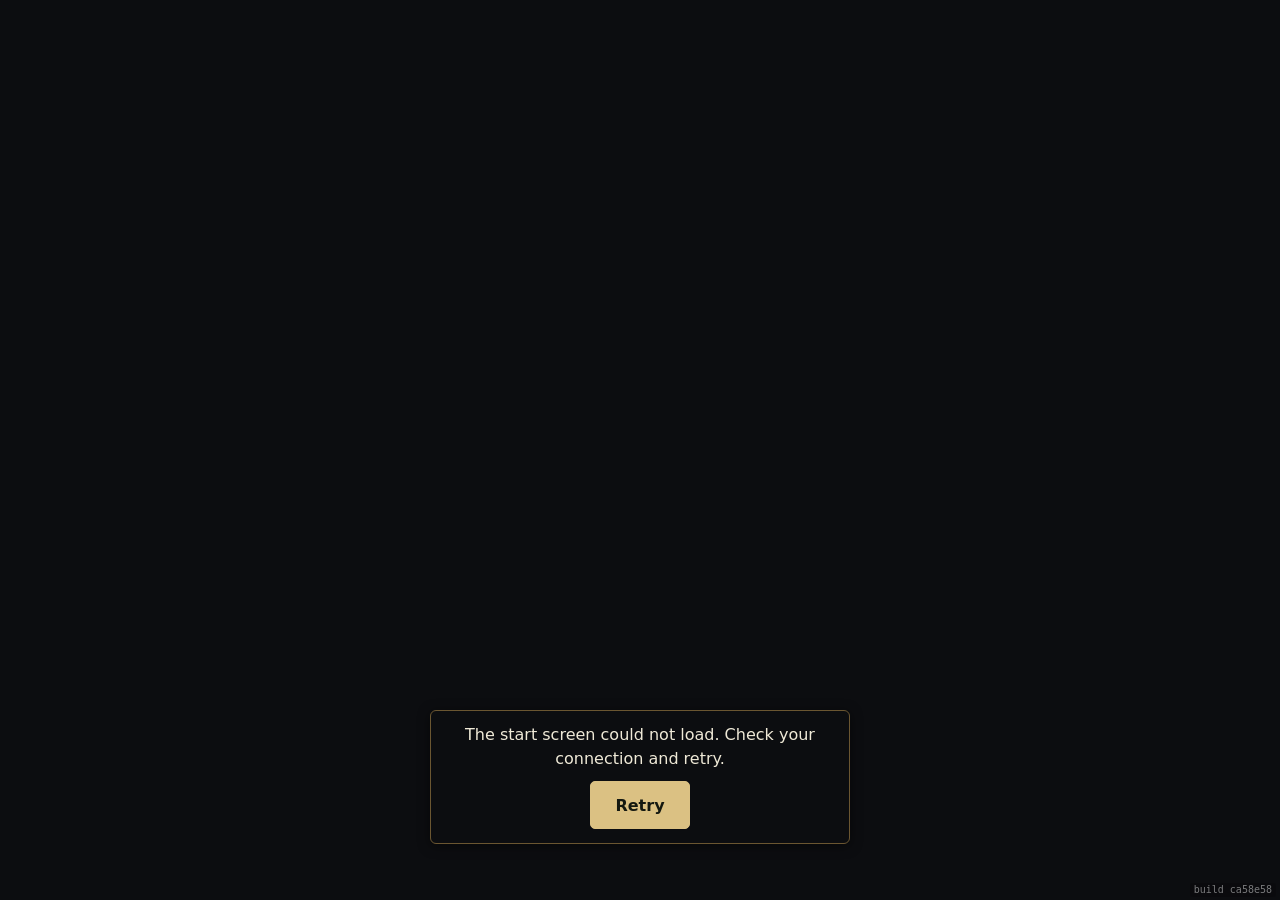
==== commit b9afd157: "Deploy renegade ca58e58" ====
--- a/renegade/index.html
+++ b/renegade/index.html
@@ -8,7 +8,7 @@
 <title>RENEGADE [working title] — Slice 5</title>
 <!-- SP-100: the 3D battle view's ES modules (js/b3d/, loaded on demand by js/gfx.js) find three.js + cannon-es here -->
 <script type="importmap">
-{"imports": {"three": "./vendor/three-0.185.0/three.module.min.js?v=db2149d", "three/addons/": "./vendor/three-0.185.0/addons/", "cannon-es": "./vendor/cannon-es-0.20.0/cannon-es.js?v=db2149d", "./js/chathead3d.js": "./js/chathead3d.js?v=db2149d", "./vendor/three-0.185.0/addons/loaders/GLTFLoader.js": "./vendor/three-0.185.0/addons/loaders/GLTFLoader.js?v=db2149d", "three/addons/loaders/GLTFLoader.js": "./vendor/three-0.185.0/addons/loaders/GLTFLoader.js?v=db2149d", "./vendor/three-0.185.0/addons/utils/SkeletonUtils.js": "./vendor/three-0.185.0/addons/utils/SkeletonUtils.js?v=db2149d", "three/addons/utils/SkeletonUtils.js": "./vendor/three-0.185.0/addons/utils/SkeletonUtils.js?v=db2149d", "./vendor/three-0.185.0/addons/utils/BufferGeometryUtils.js": "./vendor/three-0.185.0/addons/utils/BufferGeometryUtils.js?v=db2149d", "three/addons/utils/BufferGeometryUtils.js": "./vendor/three-0.185.0/addons/utils/BufferGeometryUtils.js?v=db2149d", "./js/b3d/map3d.js": "./js/b3d/map3d.js?v=db2149d", "./js/b3d/view.js": "./js/b3d/view.js?v=db2149d", "./js/b3d/scenes/scablands.js": "./js/b3d/scenes/scablands.js?v=db2149d", "./js/b3d/world.js": "./js/b3d/world.js?v=db2149d", "./js/b3d/scenes/hollis.js": "./js/b3d/scenes/hollis.js?v=db2149d", "./js/b3d/scenes/drowned.js": "./js/b3d/scenes/drowned.js?v=db2149d", "./js/b3d/scenes/hushwood.js": "./js/b3d/scenes/hushwood.js?v=db2149d", "./js/b3d/scenes/greyback.js": "./js/b3d/scenes/greyback.js?v=db2149d", "./js/b3d/instancing.js": "./js/b3d/instancing.js?v=db2149d", "./js/b3d/figures.js": "./js/b3d/figures.js?v=db2149d", "./js/b3d/physics.js": "./js/b3d/physics.js?v=db2149d", "./js/b3d/killcam.js": "./js/b3d/killcam.js?v=db2149d", "./js/b3d/assets.js": "./js/b3d/assets.js?v=db2149d", "./js/b3d/look.js": "./js/b3d/look.js?v=db2149d", "./js/b3d/fx.js": "./js/b3d/fx.js?v=db2149d", "./vendor/cannon-es-0.20.0/cannon-es.js": "./vendor/cannon-es-0.20.0/cannon-es.js?v=db2149d", "./vendor/three-0.185.0/three.module.min.js": "./vendor/three-0.185.0/three.module.min.js?v=db2149d", "./vendor/three-0.185.0/three.core.min.js": "./vendor/three-0.185.0/three.core.min.js?v=db2149d"}}
+{"imports": {"three": "./vendor/three-0.185.0/three.module.min.js?v=ca58e58", "three/addons/": "./vendor/three-0.185.0/addons/", "cannon-es": "./vendor/cannon-es-0.20.0/cannon-es.js?v=ca58e58", "./js/chathead3d.js": "./js/chathead3d.js?v=ca58e58", "./vendor/three-0.185.0/addons/loaders/GLTFLoader.js": "./vendor/three-0.185.0/addons/loaders/GLTFLoader.js?v=ca58e58", "three/addons/loaders/GLTFLoader.js": "./vendor/three-0.185.0/addons/loaders/GLTFLoader.js?v=ca58e58", "./vendor/three-0.185.0/addons/utils/SkeletonUtils.js": "./vendor/three-0.185.0/addons/utils/SkeletonUtils.js?v=ca58e58", "three/addons/utils/SkeletonUtils.js": "./vendor/three-0.185.0/addons/utils/SkeletonUtils.js?v=ca58e58", "./vendor/three-0.185.0/addons/utils/BufferGeometryUtils.js": "./vendor/three-0.185.0/addons/utils/BufferGeometryUtils.js?v=ca58e58", "three/addons/utils/BufferGeometryUtils.js": "./vendor/three-0.185.0/addons/utils/BufferGeometryUtils.js?v=ca58e58", "./js/b3d/map3d.js": "./js/b3d/map3d.js?v=ca58e58", "./js/b3d/view.js": "./js/b3d/view.js?v=ca58e58", "./js/b3d/scenes/scablands.js": "./js/b3d/scenes/scablands.js?v=ca58e58", "./js/b3d/world.js": "./js/b3d/world.js?v=ca58e58", "./js/b3d/scenes/hollis.js": "./js/b3d/scenes/hollis.js?v=ca58e58", "./js/b3d/scenes/drowned.js": "./js/b3d/scenes/drowned.js?v=ca58e58", "./js/b3d/scenes/hushwood.js": "./js/b3d/scenes/hushwood.js?v=ca58e58", "./js/b3d/scenes/greyback.js": "./js/b3d/scenes/greyback.js?v=ca58e58", "./js/b3d/instancing.js": "./js/b3d/instancing.js?v=ca58e58", "./js/b3d/figures.js": "./js/b3d/figures.js?v=ca58e58", "./js/b3d/physics.js": "./js/b3d/physics.js?v=ca58e58", "./js/b3d/killcam.js": "./js/b3d/killcam.js?v=ca58e58", "./js/b3d/assets.js": "./js/b3d/assets.js?v=ca58e58", "./js/b3d/look.js": "./js/b3d/look.js?v=ca58e58", "./js/b3d/fx.js": "./js/b3d/fx.js?v=ca58e58", "./vendor/cannon-es-0.20.0/cannon-es.js": "./vendor/cannon-es-0.20.0/cannon-es.js?v=ca58e58", "./vendor/three-0.185.0/three.module.min.js": "./vendor/three-0.185.0/three.module.min.js?v=ca58e58", "./vendor/three-0.185.0/three.core.min.js": "./vendor/three-0.185.0/three.core.min.js?v=ca58e58"}}
 </script>
 </head>
 <body class="entry-open">
@@ -41,7 +41,7 @@
   if (!window.Entry) { document.getElementById('entry-status').textContent = 'The start screen could not load. Check your connection and retry.'; document.getElementById('entry-retry').hidden = false; }
 }, 12000);
 </script>
-<script src="js/entry.js?v=db2149d" defer onerror="clearTimeout(window.entryWatchdog);document.getElementById('entry-status').textContent='The start screen could not load. Check your connection and retry.';document.getElementById('entry-retry').hidden=false"></script>
+<script src="js/entry.js?v=ca58e58" defer onerror="clearTimeout(window.entryWatchdog);document.getElementById('entry-status').textContent='The start screen could not load. Check your connection and retry.';document.getElementById('entry-retry').hidden=false"></script>
 <div id="app" hidden inert>
   <header id="topbar"></header>
   <main id="screen"></main>
@@ -58,8 +58,9 @@
 <link rel="stylesheet" href="css/maps.css">
 <link rel="stylesheet" href="css/forest.css">
 <link rel="stylesheet" href="css/dialogue.css">
+<link rel="stylesheet" href="css/ifpanel.css">
 <!-- data (all tuning numbers) -->
-<script src="js/build_id.js?v=db2149d"></script>
+<script src="js/build_id.js?v=ca58e58"></script>
 <script src="data/config.js"></script>
 <script src="data/resources.js"></script>
 <script src="data/sprites.js"></script>
@@ -133,6 +134,7 @@
 <script src="js/hushwood.js"></script>
 <script src="js/scouting.js"></script>
 <script src="js/tutorial.js"></script>
+<script src="js/ifpanel.js"></script>
 <script src="js/dialogue.js"></script>
 <script src="js/mainquest.js"></script>
 <script src="js/cards.js"></script>
@@ -172,6 +174,6 @@
 <script src="js/scenarioview.js"></script>
 <script src="js/main.js"></script>
 </template>
-<div id="build-stamp" style="position:fixed;right:4px;bottom:3px;z-index:2147483647;font:10px/1.2 monospace;color:#fff;opacity:.45;background:rgba(0,0,0,.35);padding:1px 4px;border-radius:3px;pointer-events:none;user-select:none">build db2149d</div>
+<div id="build-stamp" style="position:fixed;right:4px;bottom:3px;z-index:2147483647;font:10px/1.2 monospace;color:#fff;opacity:.45;background:rgba(0,0,0,.35);padding:1px 4px;border-radius:3px;pointer-events:none;user-select:none">build ca58e58</div>
 </body>
 </html>
--- a/renegade/css/ifpanel.css
+++ b/renegade/css/ifpanel.css
@@ -0,0 +1,69 @@
+/* SP-200 (slice 1 of SP-198 / SP-199): the in-run riveted-steel frame + right panel, from Smudge's v1.3 mock
+   (/workspace/sp199_panel/v1.3_riveted_steel_ingame.png, NOTES.md). Drawn in CSS for now (plate, lips, rivets) so it
+   needs no new art; Smudge's cut 9-slice sprites replace the gradients in a later slice. Press Start 2P (css/dialogue.css
+   @font-face) at 8 / 16 px only, no smoothing. Desktop only: js/ifpanel.js IP.enabled() keeps phones on the old column. */
+:root { --ifp-plate: #4b5056; --ifp-plate-hi: #6c727a; --ifp-plate-lo: #2a2d31; --ifp-well: #15181b; --ifp-gold: #e8c45a; --ifp-ink: #d9dde2; }
+#screen:has(> .exp-layout.ifp-frame) { padding: 0; overflow: hidden; }
+.exp-layout.ifp-frame { gap: 12px; padding: 12px; box-sizing: border-box; height: 100%;
+  background:
+    radial-gradient(circle at 50% 50%, #9aa1a8 0 1.5px, #2a2d31 2px 2.5px, transparent 3px) 0 0 / 30px 30px,
+    linear-gradient(180deg, #555a60, #44494f 60%, #3c4045);
+  image-rendering: pixelated; }
+.exp-layout.ifp-frame > .exp-map { min-width: 0; border-radius: 24px; overflow: hidden; background: #0d0f10;
+  box-shadow: 0 0 0 2px #1a1c1f, 0 0 0 4px var(--ifp-plate-hi), inset 0 0 0 1px #000; }
+.exp-side.ifp { width: 376px; flex: none; overflow: hidden; display: grid; grid-template-rows: auto auto auto minmax(0, 1fr); gap: 8px;
+  padding: 10px 8px; box-sizing: border-box; border-radius: 20px; background: linear-gradient(180deg, #3d4247, #34383d);
+  box-shadow: 0 0 0 2px #1a1c1f, 0 0 0 4px var(--ifp-plate-hi);
+  font-family: "Press Start 2P", monospace; -webkit-font-smoothing: none; font-smooth: never; color: var(--ifp-ink); font-size: 8px; line-height: 1.5; }
+.exp-side.ifp button { font-family: inherit; }
+/* minimap: riveted 3-position slider over a dark well */
+.ifp-minimap { display: flex; flex-direction: column; gap: 4px; }
+.mm-views { display: grid; grid-template-columns: repeat(3, 1fr); gap: 4px; }
+.mm-vbtn { height: 24px; padding: 0; font-size: 8px; color: var(--ifp-ink); border: 0; border-radius: 4px; cursor: pointer; text-shadow: 1px 1px 0 #000;
+  background: linear-gradient(180deg, #7a8088, #565b62 55%, #44484e); box-shadow: inset 0 0 0 1px #15171a, inset 2px 2px 0 rgba(255,255,255,.2), 2px 2px 0 #15171a; }
+.mm-vbtn:hover:not(:disabled) { filter: brightness(1.12); }
+.mm-vbtn.on { color: var(--ifp-gold); transform: translate(2px, 2px); background: linear-gradient(180deg, #44484e, #3a3e43); box-shadow: inset 0 0 0 1px #15171a, inset 2px 2px 0 #000; }
+.mm-vbtn:disabled { cursor: default; color: #6a6e72; background: #3a3d41; box-shadow: inset 0 0 0 1px #15171a; }
+.mm-well { position: relative; height: 172px; border-radius: 8px; background: radial-gradient(ellipse at 50% 40%, #1d2a1c, #111712);
+  box-shadow: inset 2px 2px 0 #000, inset -1px -1px 0 #5a6067; overflow: hidden; }
+.mm-title { position: absolute; left: 8px; top: 6px; color: #b9bfb3; }
+.mm-foot { position: absolute; left: 8px; bottom: 5px; color: #7fd36a; }
+.mm-svg { position: absolute; left: 8px; top: 12px; }
+.mm-link { stroke: var(--ifp-gold); stroke-width: 2; }
+.mm-link.fog { stroke: #6e7377; stroke-dasharray: 3 3; }
+.mm-node rect { fill: #c8a24a; stroke: #1b1405; stroke-width: 1; }
+.mm-node.known rect { fill: #8e7a45; }
+.mm-node.fog rect { fill: #2f3335; stroke: #6e7377; }
+.mm-node.here > rect:first-of-type { fill: #ffe27a; stroke: #fff; }
+.mm-node.reach { cursor: pointer; } .mm-node.reach:hover > rect:first-of-type { stroke: #fff; }
+.mm-node .mm-exit { fill: #5fe05f; stroke: #0b2a0b; }
+.mm-node .mm-you { fill: #d23a2a; stroke: none; }
+.mm-label { fill: #d9d2b0; font-family: "Press Start 2P", monospace; font-size: 8px; paint-order: stroke; stroke: #000; stroke-width: 2px; pointer-events: none; }
+.mm-label.here, .mm-here-label { fill: #fff3c4; font-family: "Press Start 2P", monospace; font-size: 8px; paint-order: stroke; stroke: #000; stroke-width: 2px; }
+/* status strip */
+.ifp-strip { display: grid; grid-template-columns: 1fr 120px; gap: 8px; align-items: center; padding: 6px 8px; border-radius: 8px; background: var(--ifp-well); box-shadow: inset 2px 2px 0 #000, inset -1px -1px 0 #5a6067; }
+.ifp-stats { display: flex; flex-direction: column; gap: 4px; }
+.ifp-stat { display: grid; grid-template-columns: 22px 1fr; align-items: center; } .ifp-stat b { color: var(--ifp-gold); font-weight: normal; }
+.ifp-stat .bar { height: 10px; margin: 0; } .ifp-stat .bar-label { font-size: 8px; line-height: 10px; font-family: inherit; }
+.ifp-med { color: var(--ifp-ink); }
+.ifp-extract { width: 100%; height: 40px; font-size: 8px; color: #fff; border-radius: 4px; border: 0; cursor: pointer; text-shadow: 1px 1px 0 #000;
+  background: linear-gradient(180deg, #d0453a, #a02a22 55%, #7c1d17); box-shadow: inset 0 0 0 1px #2a0806, inset 2px 2px 0 rgba(255,255,255,.25), 2px 2px 0 #111; }
+.ifp-extract:hover:not(:disabled) { filter: brightness(1.12); } .ifp-extract:active:not(:disabled) { transform: translate(2px, 2px); box-shadow: inset 0 0 0 1px #2a0806; }
+.ifp-extract:disabled { cursor: not-allowed; color: #9a8d8b; background: linear-gradient(180deg, #5e4a48, #463735); }
+/* tabs: six physical buttons */
+.ifp-tabs { display: grid; grid-template-columns: repeat(6, 1fr); gap: 4px; }
+.ifp-tab { height: 32px; padding: 0; font-size: 8px; color: var(--ifp-ink); border: 0; border-radius: 4px; cursor: pointer; text-shadow: 1px 1px 0 #000;
+  background: linear-gradient(180deg, #7a8088, #565b62 55%, #44484e); box-shadow: inset 0 0 0 1px #15171a, inset 2px 2px 0 rgba(255,255,255,.2), 2px 2px 0 #15171a; }
+.ifp-tab:hover { filter: brightness(1.12); }
+.ifp-tab.on { color: var(--ifp-gold); transform: translate(2px, 2px); background: linear-gradient(180deg, #44484e, #3a3e43); box-shadow: inset 0 0 0 1px #15171a, inset 2px 2px 0 #000; }
+/* tab body: fixed height; only Log (and Pack, until it's paged in slice 2) scroll */
+.ifp-body { min-height: 0; overflow: hidden; border-radius: 8px; padding: 6px; background: var(--ifp-well); box-shadow: inset 2px 2px 0 #000, inset -1px -1px 0 #5a6067;
+  font-family: system-ui, sans-serif; font-size: 13px; line-height: 1.35; -webkit-font-smoothing: auto; }
+.ifp-body.tab-log, .ifp-body.tab-pack, .ifp-body.tab-map { overflow-y: auto; }
+.ifp-body > .panel { background: none; border: 0; margin: 0 0 8px; padding: 0; }
+.ifp-body h3 { font-family: "Press Start 2P", monospace; font-size: 8px; color: var(--ifp-gold); -webkit-font-smoothing: none; margin: 2px 0 6px; border-bottom: 1px dotted #555; padding-bottom: 4px; }
+.ifp-body > .tut-obj { margin: 0 0 8px; }
+.ifp-kv { display: flex; justify-content: space-between; padding: 2px 0; border-bottom: 1px solid #23272b; }
+.ifp-body h3 small, .ifp-body h3 .hint { font-family: system-ui, sans-serif; font-size: 11px; color: #9aa; -webkit-font-smoothing: auto; }
+.ifp-tab .ifp-ico { display: block; margin: 0 auto; fill: currentColor; filter: drop-shadow(1px 1px 0 #000); }
+.ifp-set { display: flex; align-items: center; gap: 6px; font-size: 13px; cursor: pointer; }
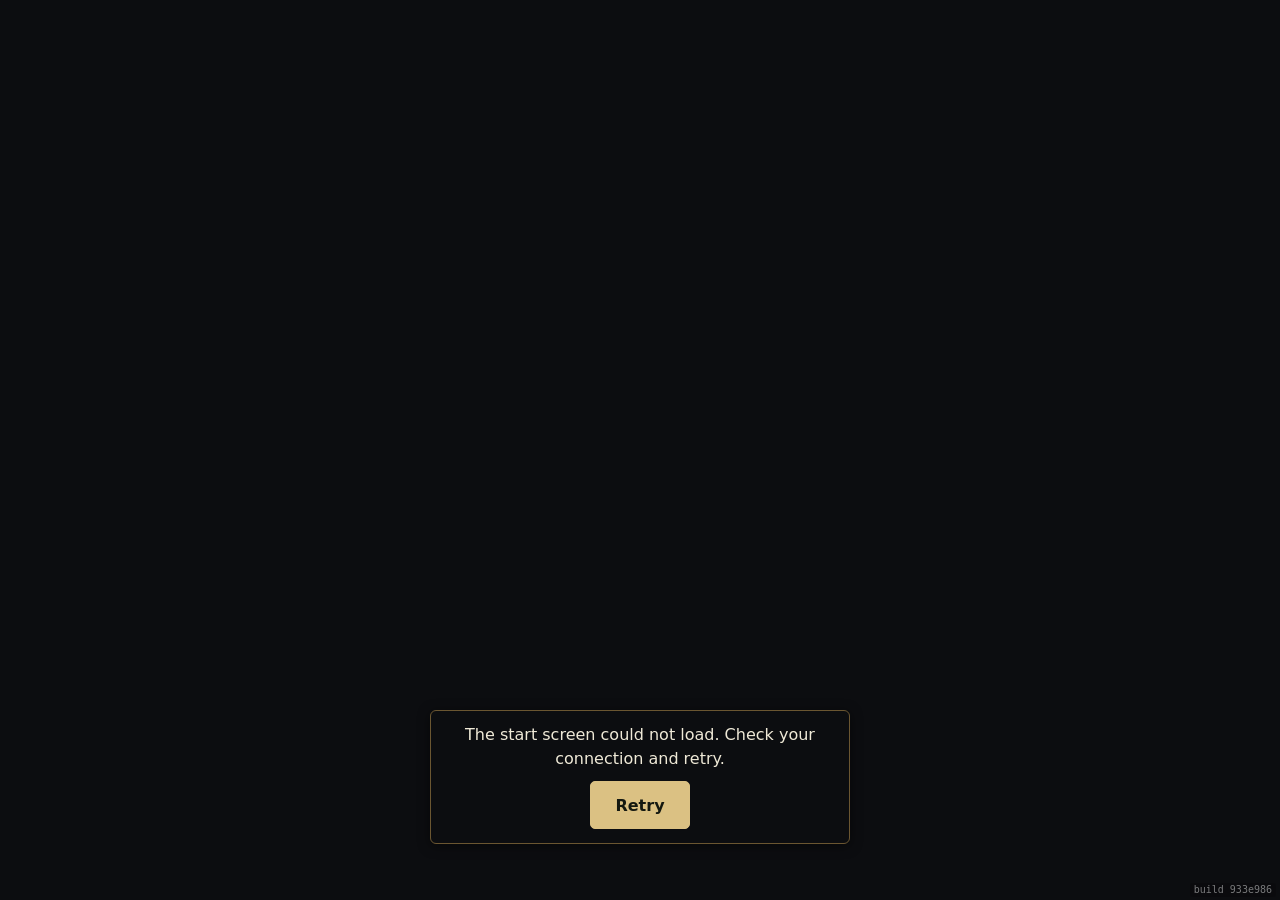
==== commit 30cb2469: "Deploy renegade 933e986" ====
--- a/renegade/index.html
+++ b/renegade/index.html
@@ -8,7 +8,7 @@
 <title>RENEGADE [working title] — Slice 5</title>
 <!-- SP-100: the 3D battle view's ES modules (js/b3d/, loaded on demand by js/gfx.js) find three.js + cannon-es here -->
 <script type="importmap">
-{"imports": {"three": "./vendor/three-0.185.0/three.module.min.js?v=ca58e58", "three/addons/": "./vendor/three-0.185.0/addons/", "cannon-es": "./vendor/cannon-es-0.20.0/cannon-es.js?v=ca58e58", "./js/chathead3d.js": "./js/chathead3d.js?v=ca58e58", "./vendor/three-0.185.0/addons/loaders/GLTFLoader.js": "./vendor/three-0.185.0/addons/loaders/GLTFLoader.js?v=ca58e58", "three/addons/loaders/GLTFLoader.js": "./vendor/three-0.185.0/addons/loaders/GLTFLoader.js?v=ca58e58", "./vendor/three-0.185.0/addons/utils/SkeletonUtils.js": "./vendor/three-0.185.0/addons/utils/SkeletonUtils.js?v=ca58e58", "three/addons/utils/SkeletonUtils.js": "./vendor/three-0.185.0/addons/utils/SkeletonUtils.js?v=ca58e58", "./vendor/three-0.185.0/addons/utils/BufferGeometryUtils.js": "./vendor/three-0.185.0/addons/utils/BufferGeometryUtils.js?v=ca58e58", "three/addons/utils/BufferGeometryUtils.js": "./vendor/three-0.185.0/addons/utils/BufferGeometryUtils.js?v=ca58e58", "./js/b3d/map3d.js": "./js/b3d/map3d.js?v=ca58e58", "./js/b3d/view.js": "./js/b3d/view.js?v=ca58e58", "./js/b3d/scenes/scablands.js": "./js/b3d/scenes/scablands.js?v=ca58e58", "./js/b3d/world.js": "./js/b3d/world.js?v=ca58e58", "./js/b3d/scenes/hollis.js": "./js/b3d/scenes/hollis.js?v=ca58e58", "./js/b3d/scenes/drowned.js": "./js/b3d/scenes/drowned.js?v=ca58e58", "./js/b3d/scenes/hushwood.js": "./js/b3d/scenes/hushwood.js?v=ca58e58", "./js/b3d/scenes/greyback.js": "./js/b3d/scenes/greyback.js?v=ca58e58", "./js/b3d/instancing.js": "./js/b3d/instancing.js?v=ca58e58", "./js/b3d/figures.js": "./js/b3d/figures.js?v=ca58e58", "./js/b3d/physics.js": "./js/b3d/physics.js?v=ca58e58", "./js/b3d/killcam.js": "./js/b3d/killcam.js?v=ca58e58", "./js/b3d/assets.js": "./js/b3d/assets.js?v=ca58e58", "./js/b3d/look.js": "./js/b3d/look.js?v=ca58e58", "./js/b3d/fx.js": "./js/b3d/fx.js?v=ca58e58", "./vendor/cannon-es-0.20.0/cannon-es.js": "./vendor/cannon-es-0.20.0/cannon-es.js?v=ca58e58", "./vendor/three-0.185.0/three.module.min.js": "./vendor/three-0.185.0/three.module.min.js?v=ca58e58", "./vendor/three-0.185.0/three.core.min.js": "./vendor/three-0.185.0/three.core.min.js?v=ca58e58"}}
+{"imports": {"three": "./vendor/three-0.185.0/three.module.min.js?v=933e986", "three/addons/": "./vendor/three-0.185.0/addons/", "cannon-es": "./vendor/cannon-es-0.20.0/cannon-es.js?v=933e986", "./js/chathead3d.js": "./js/chathead3d.js?v=933e986", "./vendor/three-0.185.0/addons/loaders/GLTFLoader.js": "./vendor/three-0.185.0/addons/loaders/GLTFLoader.js?v=933e986", "three/addons/loaders/GLTFLoader.js": "./vendor/three-0.185.0/addons/loaders/GLTFLoader.js?v=933e986", "./vendor/three-0.185.0/addons/utils/SkeletonUtils.js": "./vendor/three-0.185.0/addons/utils/SkeletonUtils.js?v=933e986", "three/addons/utils/SkeletonUtils.js": "./vendor/three-0.185.0/addons/utils/SkeletonUtils.js?v=933e986", "./vendor/three-0.185.0/addons/utils/BufferGeometryUtils.js": "./vendor/three-0.185.0/addons/utils/BufferGeometryUtils.js?v=933e986", "three/addons/utils/BufferGeometryUtils.js": "./vendor/three-0.185.0/addons/utils/BufferGeometryUtils.js?v=933e986", "./js/b3d/map3d.js": "./js/b3d/map3d.js?v=933e986", "./js/b3d/view.js": "./js/b3d/view.js?v=933e986", "./js/b3d/scenes/scablands.js": "./js/b3d/scenes/scablands.js?v=933e986", "./js/b3d/world.js": "./js/b3d/world.js?v=933e986", "./js/b3d/scenes/hollis.js": "./js/b3d/scenes/hollis.js?v=933e986", "./js/b3d/scenes/drowned.js": "./js/b3d/scenes/drowned.js?v=933e986", "./js/b3d/scenes/hushwood.js": "./js/b3d/scenes/hushwood.js?v=933e986", "./js/b3d/scenes/greyback.js": "./js/b3d/scenes/greyback.js?v=933e986", "./js/b3d/instancing.js": "./js/b3d/instancing.js?v=933e986", "./js/b3d/figures.js": "./js/b3d/figures.js?v=933e986", "./js/b3d/physics.js": "./js/b3d/physics.js?v=933e986", "./js/b3d/killcam.js": "./js/b3d/killcam.js?v=933e986", "./js/b3d/assets.js": "./js/b3d/assets.js?v=933e986", "./js/b3d/look.js": "./js/b3d/look.js?v=933e986", "./js/b3d/fx.js": "./js/b3d/fx.js?v=933e986", "./vendor/cannon-es-0.20.0/cannon-es.js": "./vendor/cannon-es-0.20.0/cannon-es.js?v=933e986", "./vendor/three-0.185.0/three.module.min.js": "./vendor/three-0.185.0/three.module.min.js?v=933e986", "./vendor/three-0.185.0/three.core.min.js": "./vendor/three-0.185.0/three.core.min.js?v=933e986"}}
 </script>
 </head>
 <body class="entry-open">
@@ -41,7 +41,7 @@
   if (!window.Entry) { document.getElementById('entry-status').textContent = 'The start screen could not load. Check your connection and retry.'; document.getElementById('entry-retry').hidden = false; }
 }, 12000);
 </script>
-<script src="js/entry.js?v=ca58e58" defer onerror="clearTimeout(window.entryWatchdog);document.getElementById('entry-status').textContent='The start screen could not load. Check your connection and retry.';document.getElementById('entry-retry').hidden=false"></script>
+<script src="js/entry.js?v=933e986" defer onerror="clearTimeout(window.entryWatchdog);document.getElementById('entry-status').textContent='The start screen could not load. Check your connection and retry.';document.getElementById('entry-retry').hidden=false"></script>
 <div id="app" hidden inert>
   <header id="topbar"></header>
   <main id="screen"></main>
@@ -60,7 +60,7 @@
 <link rel="stylesheet" href="css/dialogue.css">
 <link rel="stylesheet" href="css/ifpanel.css">
 <!-- data (all tuning numbers) -->
-<script src="js/build_id.js?v=ca58e58"></script>
+<script src="js/build_id.js?v=933e986"></script>
 <script src="data/config.js"></script>
 <script src="data/resources.js"></script>
 <script src="data/sprites.js"></script>
@@ -174,6 +174,6 @@
 <script src="js/scenarioview.js"></script>
 <script src="js/main.js"></script>
 </template>
-<div id="build-stamp" style="position:fixed;right:4px;bottom:3px;z-index:2147483647;font:10px/1.2 monospace;color:#fff;opacity:.45;background:rgba(0,0,0,.35);padding:1px 4px;border-radius:3px;pointer-events:none;user-select:none">build ca58e58</div>
+<div id="build-stamp" style="position:fixed;right:4px;bottom:3px;z-index:2147483647;font:10px/1.2 monospace;color:#fff;opacity:.45;background:rgba(0,0,0,.35);padding:1px 4px;border-radius:3px;pointer-events:none;user-select:none">build 933e986</div>
 </body>
 </html>
